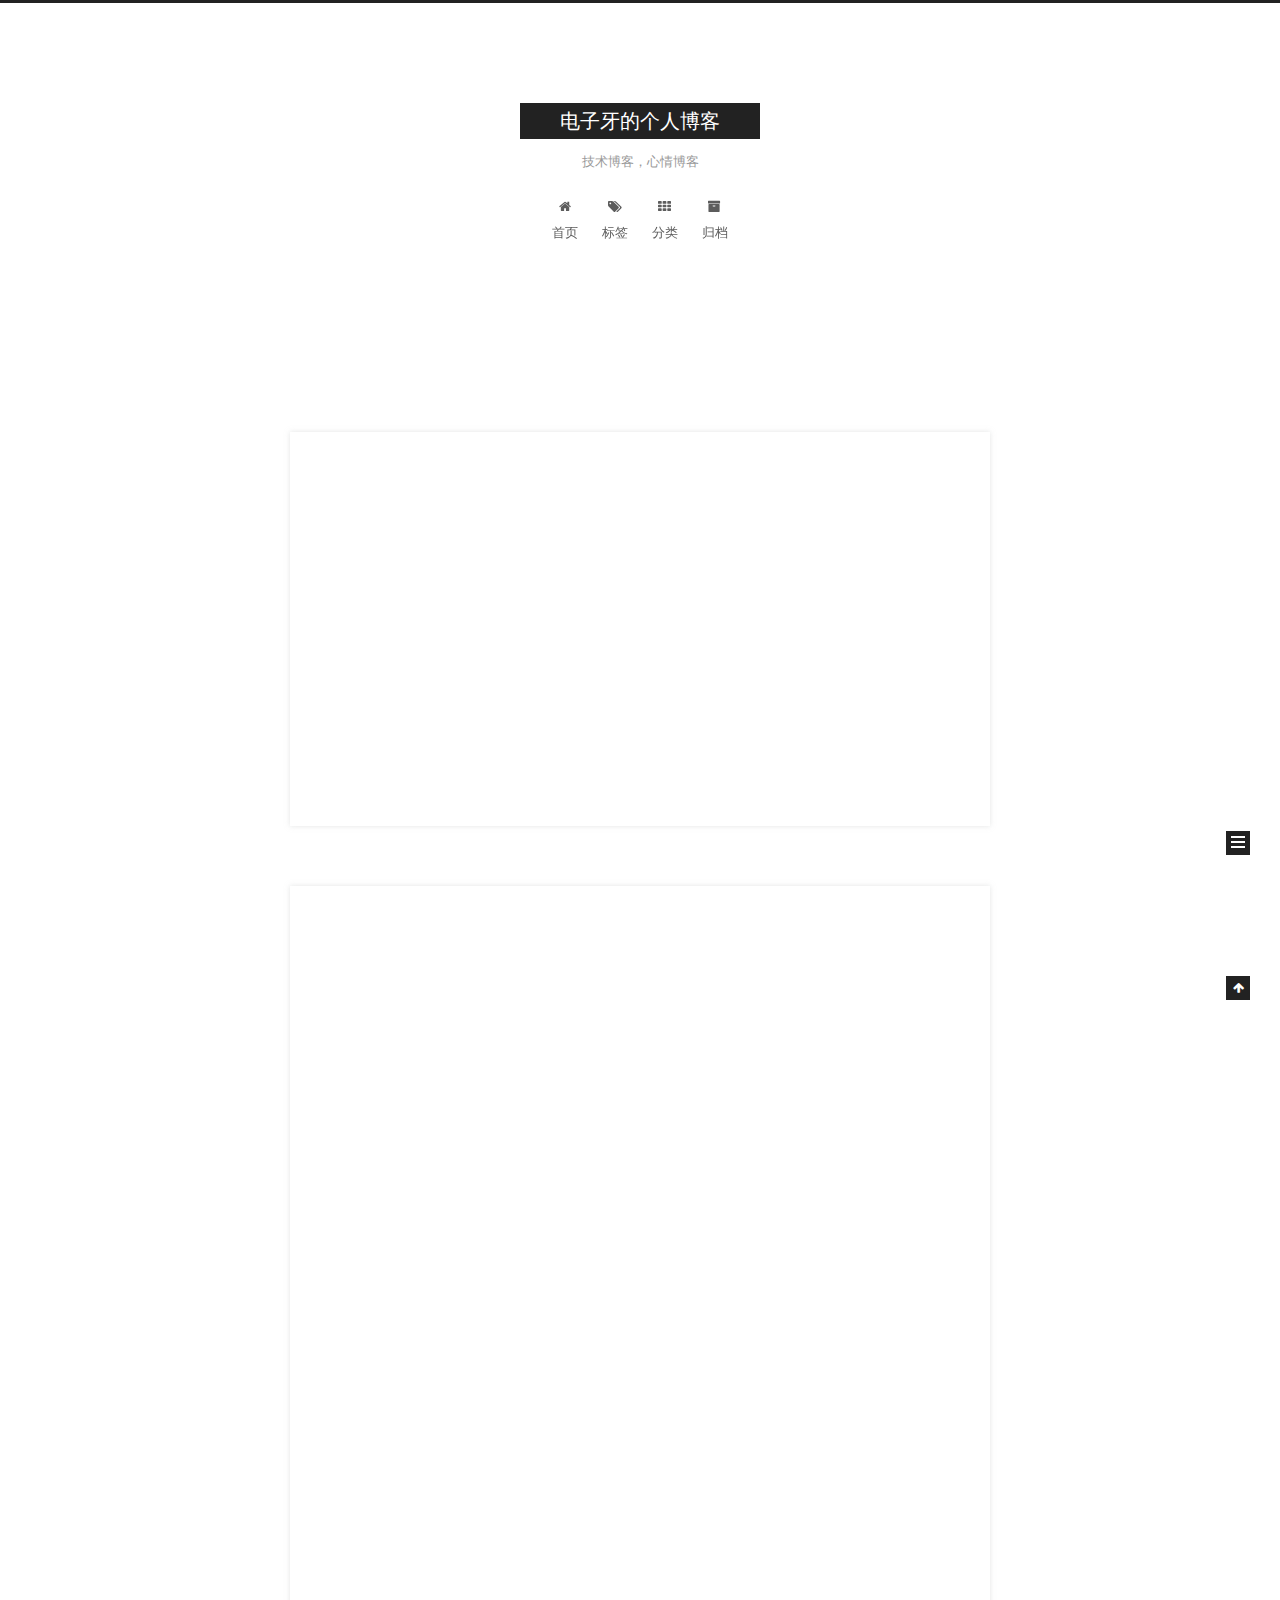
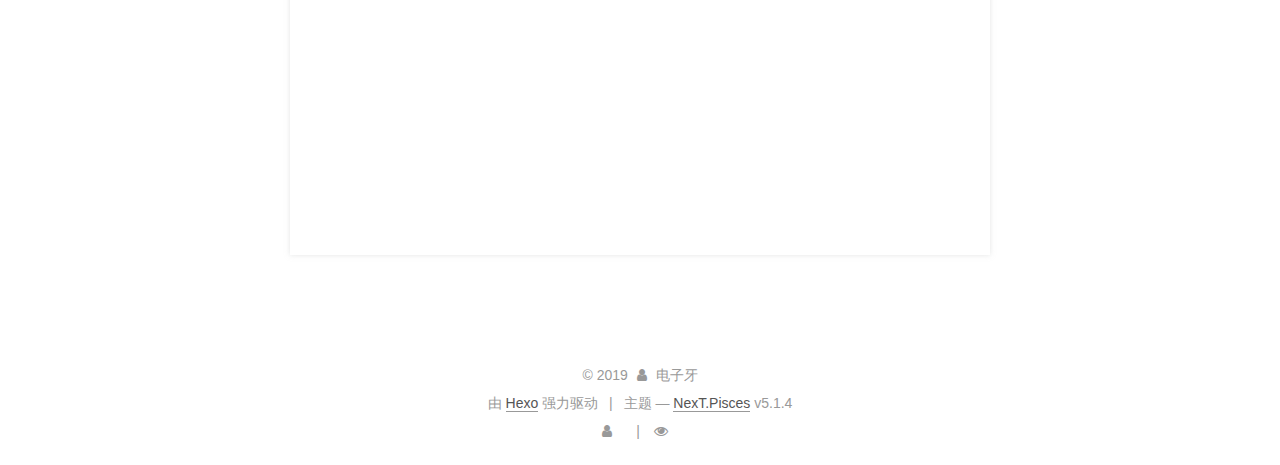
==== index.html @ acf7ef8e "Site updated: 2019-10-15 16:28:59" ====
<!DOCTYPE html>



  


<html class="theme-next pisces use-motion" lang="zh-Hans">
<head><meta name="generator" content="Hexo 3.9.0">
  <meta charset="UTF-8">
<meta http-equiv="X-UA-Compatible" content="IE=edge">
<meta name="viewport" content="width=device-width, initial-scale=1, maximum-scale=1">
<meta name="theme-color" content="#222">









<meta http-equiv="Cache-Control" content="no-transform">
<meta http-equiv="Cache-Control" content="no-siteapp">
















  
  
  <link href="/lib/fancybox/source/jquery.fancybox.css?v=2.1.5" rel="stylesheet" type="text/css">







<link href="/lib/font-awesome/css/font-awesome.min.css?v=4.6.2" rel="stylesheet" type="text/css">

<link href="/css/main.css?v=5.1.4" rel="stylesheet" type="text/css">


  <link rel="apple-touch-icon" sizes="180x180" href="/images/apple-touch-icon-next.png?v=5.1.4">


  <link rel="icon" type="image/png" sizes="32x32" href="/images/favicon-32x32-next.png?v=5.1.4">


  <link rel="icon" type="image/png" sizes="16x16" href="/images/favicon-16x16-next.png?v=5.1.4">


  <link rel="mask-icon" href="/images/logo.svg?v=5.1.4" color="#222">





  <meta name="keywords" content="Hexo, NexT">










<meta name="description" content="技术博客，心情博客">
<meta property="og:type" content="website">
<meta property="og:title" content="电子牙的个人博客">
<meta property="og:url" content="http://CZWGOGO.github.io/index.html">
<meta property="og:site_name" content="电子牙的个人博客">
<meta property="og:description" content="技术博客，心情博客">
<meta property="og:locale" content="zh-Hans">
<meta name="twitter:card" content="summary">
<meta name="twitter:title" content="电子牙的个人博客">
<meta name="twitter:description" content="技术博客，心情博客">



<script type="text/javascript" id="hexo.configurations">
  var NexT = window.NexT || {};
  var CONFIG = {
    root: '/',
    scheme: 'Pisces',
    version: '5.1.4',
    sidebar: {"position":"left","display":"post","offset":12,"b2t":false,"scrollpercent":false,"onmobile":false},
    fancybox: true,
    tabs: true,
    motion: {"enable":true,"async":false,"transition":{"post_block":"fadeIn","post_header":"slideDownIn","post_body":"slideDownIn","coll_header":"slideLeftIn","sidebar":"slideUpIn"}},
    duoshuo: {
      userId: '0',
      author: '博主'
    },
    algolia: {
      applicationID: '',
      apiKey: '',
      indexName: '',
      hits: {"per_page":10},
      labels: {"input_placeholder":"Search for Posts","hits_empty":"We didn't find any results for the search: ${query}","hits_stats":"${hits} results found in ${time} ms"}
    }
  };
</script>



  <link rel="canonical" href="http://CZWGOGO.github.io/">





  <title>电子牙的个人博客</title>
  





  <script type="text/javascript">
    var _hmt = _hmt || [];
    (function() {
      var hm = document.createElement("script");
      hm.src = "https://hm.baidu.com/hm.js?33b98b03b0117306f921caf43d04b77f";
      var s = document.getElementsByTagName("script")[0];
      s.parentNode.insertBefore(hm, s);
    })();
  </script>




</head>

<body itemscope itemtype="http://schema.org/WebPage" lang="zh-Hans">

  
  
    
  

  <div class="container sidebar-position-left 
  page-home">
    <div class="headband"></div>

    <header id="header" class="header" itemscope itemtype="http://schema.org/WPHeader">
      <div class="header-inner"><div class="site-brand-wrapper">
  <div class="site-meta ">
    

    <div class="custom-logo-site-title">
      <a href="/" class="brand" rel="start">
        <span class="logo-line-before"><i></i></span>
        <span class="site-title">电子牙的个人博客</span>
        <span class="logo-line-after"><i></i></span>
      </a>
    </div>
      
        <p class="site-subtitle">技术博客，心情博客</p>
      
  </div>

  <div class="site-nav-toggle">
    <button>
      <span class="btn-bar"></span>
      <span class="btn-bar"></span>
      <span class="btn-bar"></span>
    </button>
  </div>
</div>

<nav class="site-nav">
  

  
    <ul id="menu" class="menu">
      
        
        <li class="menu-item menu-item-home">
          <a href="/" rel="section">
            
              <i class="menu-item-icon fa fa-fw fa-home"></i> <br>
            
            首页
          </a>
        </li>
      
        
        <li class="menu-item menu-item-tags">
          <a href="/tags/" rel="section">
            
              <i class="menu-item-icon fa fa-fw fa-tags"></i> <br>
            
            标签
          </a>
        </li>
      
        
        <li class="menu-item menu-item-categories">
          <a href="/categories/" rel="section">
            
              <i class="menu-item-icon fa fa-fw fa-th"></i> <br>
            
            分类
          </a>
        </li>
      
        
        <li class="menu-item menu-item-archives">
          <a href="/archives/" rel="section">
            
              <i class="menu-item-icon fa fa-fw fa-archive"></i> <br>
            
            归档
          </a>
        </li>
      

      
    </ul>
  

  
</nav>



 </div>
    </header>

    <main id="main" class="main">
      <div class="main-inner">
        <div class="content-wrap">
          <div id="content" class="content">
            
  <section id="posts" class="posts-expand">
    
      

  

  
  
  

  <article class="post post-type-normal" itemscope itemtype="http://schema.org/Article">
  
  
  
  <div class="post-block">
    <link itemprop="mainEntityOfPage" href="http://CZWGOGO.github.io/2019/10/15/我的第一篇博客/">

    <span hidden itemprop="author" itemscope itemtype="http://schema.org/Person">
      <meta itemprop="name" content="电子牙">
      <meta itemprop="description" content>
      <meta itemprop="image" content="https://czwgogo.github.io/images/v2-ee72897f5a89834c889dc884445c29df_hd.jpg">
    </span>

    <span hidden itemprop="publisher" itemscope itemtype="http://schema.org/Organization">
      <meta itemprop="name" content="电子牙的个人博客">
    </span>

    
      <header class="post-header">

        
        
          <h1 class="post-title" itemprop="name headline">
                
                <a class="post-title-link" href="/2019/10/15/我的第一篇博客/" itemprop="url">我的第一篇博客</a></h1>
        

        <div class="post-meta">
          <span class="post-time">
            
              <span class="post-meta-item-icon">
                <i class="fa fa-calendar-o"></i>
              </span>
              
                <span class="post-meta-item-text">发表于</span>
              
              <time title="创建于" itemprop="dateCreated datePublished" datetime="2019-10-15T14:42:55+08:00">
                2019-10-15
              </time>
            

            

            
          </span>

          

          
            
          

          
          

          

          

          

        </div>
      </header>
    

    
    
    
    <div class="post-body" itemprop="articleBody">

      
      

      
        
          
            <h2 id="第一篇博客"><a href="#第一篇博客" class="headerlink" title="第一篇博客"></a>第一篇博客</h2><p>写第一篇博客的最好时间是十年前，其次是现在</p>

          
        
      
    </div>
    
    
    

    

    

    

    <footer class="post-footer">
      

      

      

      
      
        <div class="post-eof"></div>
      
    </footer>
  </div>
  
  
  
  </article>


    
      

  

  
  
  

  <article class="post post-type-normal" itemscope itemtype="http://schema.org/Article">
  
  
  
  <div class="post-block">
    <link itemprop="mainEntityOfPage" href="http://CZWGOGO.github.io/2019/10/15/hello-world/">

    <span hidden itemprop="author" itemscope itemtype="http://schema.org/Person">
      <meta itemprop="name" content="电子牙">
      <meta itemprop="description" content>
      <meta itemprop="image" content="https://czwgogo.github.io/images/v2-ee72897f5a89834c889dc884445c29df_hd.jpg">
    </span>

    <span hidden itemprop="publisher" itemscope itemtype="http://schema.org/Organization">
      <meta itemprop="name" content="电子牙的个人博客">
    </span>

    
      <header class="post-header">

        
        
          <h1 class="post-title" itemprop="name headline">
                
                <a class="post-title-link" href="/2019/10/15/hello-world/" itemprop="url">Hello World</a></h1>
        

        <div class="post-meta">
          <span class="post-time">
            
              <span class="post-meta-item-icon">
                <i class="fa fa-calendar-o"></i>
              </span>
              
                <span class="post-meta-item-text">发表于</span>
              
              <time title="创建于" itemprop="dateCreated datePublished" datetime="2019-10-15T14:33:45+08:00">
                2019-10-15
              </time>
            

            

            
          </span>

          

          
            
          

          
          

          

          

          

        </div>
      </header>
    

    
    
    
    <div class="post-body" itemprop="articleBody">

      
      

      
        
          
            <p>Welcome to <a href="https://hexo.io/" target="_blank" rel="noopener">Hexo</a>! This is your very first post. Check <a href="https://hexo.io/docs/" target="_blank" rel="noopener">documentation</a> for more info. If you get any problems when using Hexo, you can find the answer in <a href="https://hexo.io/docs/troubleshooting.html" target="_blank" rel="noopener">troubleshooting</a> or you can ask me on <a href="https://github.com/hexojs/hexo/issues" target="_blank" rel="noopener">GitHub</a>.</p>
<h2 id="Quick-Start"><a href="#Quick-Start" class="headerlink" title="Quick Start"></a>Quick Start</h2><h3 id="Create-a-new-post"><a href="#Create-a-new-post" class="headerlink" title="Create a new post"></a>Create a new post</h3><figure class="highlight bash"><table><tr><td class="gutter"><pre><span class="line">1</span><br></pre></td><td class="code"><pre><span class="line">$ hexo new <span class="string">"My New Post"</span></span><br></pre></td></tr></table></figure>

<p>More info: <a href="https://hexo.io/docs/writing.html" target="_blank" rel="noopener">Writing</a></p>
<h3 id="Run-server"><a href="#Run-server" class="headerlink" title="Run server"></a>Run server</h3><figure class="highlight bash"><table><tr><td class="gutter"><pre><span class="line">1</span><br></pre></td><td class="code"><pre><span class="line">$ hexo server</span><br></pre></td></tr></table></figure>

<p>More info: <a href="https://hexo.io/docs/server.html" target="_blank" rel="noopener">Server</a></p>
<h3 id="Generate-static-files"><a href="#Generate-static-files" class="headerlink" title="Generate static files"></a>Generate static files</h3><figure class="highlight bash"><table><tr><td class="gutter"><pre><span class="line">1</span><br></pre></td><td class="code"><pre><span class="line">$ hexo generate</span><br></pre></td></tr></table></figure>

<p>More info: <a href="https://hexo.io/docs/generating.html" target="_blank" rel="noopener">Generating</a></p>
<h3 id="Deploy-to-remote-sites"><a href="#Deploy-to-remote-sites" class="headerlink" title="Deploy to remote sites"></a>Deploy to remote sites</h3><figure class="highlight bash"><table><tr><td class="gutter"><pre><span class="line">1</span><br></pre></td><td class="code"><pre><span class="line">$ hexo deploy</span><br></pre></td></tr></table></figure>

<p>More info: <a href="https://hexo.io/docs/deployment.html" target="_blank" rel="noopener">Deployment</a></p>

          
        
      
    </div>
    
    
    

    

    

    

    <footer class="post-footer">
      

      

      

      
      
        <div class="post-eof"></div>
      
    </footer>
  </div>
  
  
  
  </article>


    
  </section>

  


          </div>
          


          

        </div>
        
          
  
  <div class="sidebar-toggle">
    <div class="sidebar-toggle-line-wrap">
      <span class="sidebar-toggle-line sidebar-toggle-line-first"></span>
      <span class="sidebar-toggle-line sidebar-toggle-line-middle"></span>
      <span class="sidebar-toggle-line sidebar-toggle-line-last"></span>
    </div>
  </div>

  <aside id="sidebar" class="sidebar">
    
    <div class="sidebar-inner">

      

      

      <section class="site-overview-wrap sidebar-panel sidebar-panel-active">
        <div class="site-overview">
          <div class="site-author motion-element" itemprop="author" itemscope itemtype="http://schema.org/Person">
            
              <img class="site-author-image" itemprop="image" src="https://czwgogo.github.io/images/v2-ee72897f5a89834c889dc884445c29df_hd.jpg" alt="电子牙">
            
              <p class="site-author-name" itemprop="name">电子牙</p>
              <p class="site-description motion-element" itemprop="description">技术博客，心情博客</p>
          </div>

          <nav class="site-state motion-element">

            
              <div class="site-state-item site-state-posts">
              
                <a href="/archives/">
              
                  <span class="site-state-item-count">2</span>
                  <span class="site-state-item-name">日志</span>
                </a>
              </div>
            

            

            

          </nav>

          

          

          
          

          
          

          

        </div>
      </section>

      

      

    </div>
  </aside>


        
      </div>
    </main>

    <footer id="footer" class="footer">
      <div class="footer-inner">
        <div class="copyright">&copy; <span itemprop="copyrightYear">2019</span>
  <span class="with-love">
    <i class="fa fa-user"></i>
  </span>
  <span class="author" itemprop="copyrightHolder">电子牙</span>

  
</div>


  <div class="powered-by">由 <a class="theme-link" target="_blank" href="https://hexo.io">Hexo</a> 强力驱动</div>



  <span class="post-meta-divider">|</span>



  <div class="theme-info">主题 &mdash; <a class="theme-link" target="_blank" href="https://github.com/iissnan/hexo-theme-next">NexT.Pisces</a> v5.1.4</div>




        
<div class="busuanzi-count">
  <script async src="https://dn-lbstatics.qbox.me/busuanzi/2.3/busuanzi.pure.mini.js"></script>

  
    <span class="site-uv">
      <i class="fa fa-user"></i>
      <span class="busuanzi-value" id="busuanzi_value_site_uv"></span>
      
    </span>
  

  
    <span class="site-pv">
      <i class="fa fa-eye"></i>
      <span class="busuanzi-value" id="busuanzi_value_site_pv"></span>
      
    </span>
  
</div>








        
      </div>
    </footer>

    
      <div class="back-to-top">
        <i class="fa fa-arrow-up"></i>
        
      </div>
    

    

  </div>

  

<script type="text/javascript">
  if (Object.prototype.toString.call(window.Promise) !== '[object Function]') {
    window.Promise = null;
  }
</script>









  












  
  
    <script type="text/javascript" src="/lib/jquery/index.js?v=2.1.3"></script>
  

  
  
    <script type="text/javascript" src="/lib/fastclick/lib/fastclick.min.js?v=1.0.6"></script>
  

  
  
    <script type="text/javascript" src="/lib/jquery_lazyload/jquery.lazyload.js?v=1.9.7"></script>
  

  
  
    <script type="text/javascript" src="/lib/velocity/velocity.min.js?v=1.2.1"></script>
  

  
  
    <script type="text/javascript" src="/lib/velocity/velocity.ui.min.js?v=1.2.1"></script>
  

  
  
    <script type="text/javascript" src="/lib/fancybox/source/jquery.fancybox.pack.js?v=2.1.5"></script>
  


  


  <script type="text/javascript" src="/js/src/utils.js?v=5.1.4"></script>

  <script type="text/javascript" src="/js/src/motion.js?v=5.1.4"></script>



  
  


  <script type="text/javascript" src="/js/src/affix.js?v=5.1.4"></script>

  <script type="text/javascript" src="/js/src/schemes/pisces.js?v=5.1.4"></script>



  

  


  <script type="text/javascript" src="/js/src/bootstrap.js?v=5.1.4"></script>



  


  




	





  





  












  





  

  

  

  
  

  

  

  

</body>
</html>
---- css/main.css ----
/* normalize.css v3.0.2 | MIT License | git.io/normalize */
html {
  font-family: sans-serif; /* 1 */
  -ms-text-size-adjust: 100%; /* 2 */
  -webkit-text-size-adjust: 100%; /* 2 */
}
body {
  margin: 0;
}
article,
aside,
details,
figcaption,
figure,
footer,
header,
hgroup,
main,
menu,
nav,
section,
summary {
  display: block;
}
audio,
canvas,
progress,
video {
  display: inline-block; /* 1 */
  vertical-align: baseline; /* 2 */
}
audio:not([controls]) {
  display: none;
  height: 0;
}
[hidden],
template {
  display: none;
}
a {
  background-color: transparent;
}
a:active,
a:hover {
  outline: 0;
}
abbr[title] {
  border-bottom: 1px dotted;
}
b,
strong {
  font-weight: bold;
}
dfn {
  font-style: italic;
}
h1 {
  font-size: 2em;
  margin: 0.67em 0;
}
mark {
  background: #ff0;
  color: #000;
}
small {
  font-size: 80%;
}
sub,
sup {
  font-size: 75%;
  line-height: 0;
  position: relative;
  vertical-align: baseline;
}
sup {
  top: -0.5em;
}
sub {
  bottom: -0.25em;
}
img {
  border: 0;
}
svg:not(:root) {
  overflow: hidden;
}
figure {
  margin: 1em 40px;
}
hr {
  -moz-box-sizing: content-box;
  box-sizing: content-box;
  height: 0;
}
pre {
  overflow: auto;
}
code,
kbd,
pre,
samp {
  font-family: monospace, monospace;
  font-size: 1em;
}
button,
input,
optgroup,
select,
textarea {
  color: inherit; /* 1 */
  font: inherit; /* 2 */
  margin: 0; /* 3 */
}
button {
  overflow: visible;
}
button,
select {
  text-transform: none;
}
button,
html input[type="button"],
input[type="reset"],
input[type="submit"] {
  -webkit-appearance: button; /* 2 */
  cursor: pointer; /* 3 */
}
button[disabled],
html input[disabled] {
  cursor: default;
}
button::-moz-focus-inner,
input::-moz-focus-inner {
  border: 0;
  padding: 0;
}
input {
  line-height: normal;
}
input[type="checkbox"],
input[type="radio"] {
  box-sizing: border-box; /* 1 */
  padding: 0; /* 2 */
}
input[type="number"]::-webkit-inner-spin-button,
input[type="number"]::-webkit-outer-spin-button {
  height: auto;
}
input[type="search"] {
  -webkit-appearance: textfield; /* 1 */
  -moz-box-sizing: content-box;
  -webkit-box-sizing: content-box; /* 2 */
  box-sizing: content-box;
}
input[type="search"]::-webkit-search-cancel-button,
input[type="search"]::-webkit-search-decoration {
  -webkit-appearance: none;
}
fieldset {
  border: 1px solid #c0c0c0;
  margin: 0 2px;
  padding: 0.35em 0.625em 0.75em;
}
legend {
  border: 0; /* 1 */
  padding: 0; /* 2 */
}
textarea {
  overflow: auto;
}
optgroup {
  font-weight: bold;
}
table {
  border-collapse: collapse;
  border-spacing: 0;
}
td,
th {
  padding: 0;
}
::selection {
  background: #262a30;
  color: #fff;
}
body {
  position: relative;
  font-family: 'Lato', "PingFang SC", "Microsoft YaHei", sans-serif;
  font-size: 14px;
  line-height: 2;
  color: #555;
  background: #fff;
}
@media (max-width: 767px) {
  body {
    padding-right: 0 !important;
  }
}
@media (min-width: 768px) and (max-width: 991px) {
  body {
    padding-right: 0 !important;
  }
}
@media (min-width: 1600px) {
  body {
    font-size: 16px;
  }
}
h1,
h2,
h3,
h4,
h5,
h6 {
  margin: 0;
  padding: 0;
  font-weight: bold;
  line-height: 1.5;
  font-family: 'Lato', "PingFang SC", "Microsoft YaHei", sans-serif;
}
h2,
h3,
h4,
h5,
h6 {
  margin: 20px 0 15px;
}
h1 {
  font-size: 22px;
}
@media (max-width: 767px) {
  h1 {
    font-size: 18px;
  }
}
h2 {
  font-size: 20px;
}
@media (max-width: 767px) {
  h2 {
    font-size: 16px;
  }
}
h3 {
  font-size: 18px;
}
@media (max-width: 767px) {
  h3 {
    font-size: 14px;
  }
}
h4 {
  font-size: 16px;
}
@media (max-width: 767px) {
  h4 {
    font-size: 12px;
  }
}
h5 {
  font-size: 14px;
}
@media (max-width: 767px) {
  h5 {
    font-size: 10px;
  }
}
h6 {
  font-size: 12px;
}
@media (max-width: 767px) {
  h6 {
    font-size: 8px;
  }
}
p {
  margin: 0 0 20px 0;
}
a {
  color: #555;
  text-decoration: none;
  outline: none;
  border-bottom: 1px solid #999;
  word-wrap: break-word;
}
a:hover {
  color: #222;
  border-bottom-color: #222;
}
blockquote {
  margin: 0;
  padding: 0;
}
img {
  display: block;
  margin: auto;
  max-width: 100%;
  height: auto;
}
hr {
  margin: 40px 0;
  height: 3px;
  border: none;
  background-color: #ddd;
  background-image: repeating-linear-gradient(-45deg, #fff, #fff 4px, transparent 4px, transparent 8px);
}
blockquote {
  padding: 0 15px;
  color: #666;
  border-left: 4px solid #ddd;
}
blockquote cite::before {
  content: "-";
  padding: 0 5px;
}
dt {
  font-weight: 700;
}
dd {
  margin: 0;
  padding: 0;
}
kbd {
  border: 1px solid #ccc;
  border-radius: 0.2em;
  box-shadow: 0.1em 0.1em 0.2em rgba(0,0,0,0.1);
  background-color: #f9f9f9;
  font-family: inherit;
  background-image: -webkit-linear-gradient(top, #eee, #fff, #eee);
  padding: 0.1em 0.3em;
  white-space: nowrap;
}
.text-left {
  text-align: left;
}
.text-center {
  text-align: center;
}
.text-right {
  text-align: right;
}
.text-justify {
  text-align: justify;
}
.text-nowrap {
  white-space: nowrap;
}
.text-lowercase {
  text-transform: lowercase;
}
.text-uppercase {
  text-transform: uppercase;
}
.text-capitalize {
  text-transform: capitalize;
}
.center-block {
  display: block;
  margin-left: auto;
  margin-right: auto;
}
.clearfix:before,
.clearfix:after {
  content: " ";
  display: table;
}
.clearfix:after {
  clear: both;
}
.pullquote {
  width: 45%;
}
.pullquote.left {
  float: left;
  margin-left: 5px;
  margin-right: 10px;
}
.pullquote.right {
  float: right;
  margin-left: 10px;
  margin-right: 5px;
}
.affix.affix.affix {
  position: fixed;
}
.translation {
  margin-top: -20px;
  font-size: 14px;
  color: #999;
}
.scrollbar-measure {
  width: 100px;
  height: 100px;
  overflow: scroll;
  position: absolute;
  top: -9999px;
}
.use-motion .motion-element {
  opacity: 0;
}
table {
  margin: 20px 0;
  width: 100%;
  border-collapse: collapse;
  border-spacing: 0;
  border: 1px solid #ddd;
  font-size: 14px;
  table-layout: fixed;
  word-wrap: break-all;
}
table>tbody>tr:nth-of-type(odd) {
  background-color: #f9f9f9;
}
table>tbody>tr:hover {
  background-color: #f5f5f5;
}
caption,
th,
td {
  padding: 8px;
  text-align: left;
  vertical-align: middle;
  font-weight: normal;
}
th,
td {
  border-bottom: 3px solid #ddd;
  border-right: 1px solid #eee;
}
th {
  padding-bottom: 10px;
  font-weight: 700;
}
td {
  border-bottom-width: 1px;
}
html,
body {
  height: 100%;
}
.container {
  position: relative;
  min-height: 100%;
}
.header-inner {
  margin: 0 auto;
  padding: 100px 0 70px;
  width: 700px;
}
@media (min-width: 1600px) {
  .container .header-inner {
    width: 900px;
  }
}
.main {
  padding-bottom: 150px;
}
.main-inner {
  margin: 0 auto;
  width: 700px;
}
@media (min-width: 1600px) {
  .container .main-inner {
    width: 900px;
  }
}
.footer {
  position: absolute;
  left: 0;
  bottom: 0;
  width: 100%;
  min-height: 50px;
}
.footer-inner {
  box-sizing: border-box;
  margin: 20px auto;
  width: 700px;
}
@media (min-width: 1600px) {
  .container .footer-inner {
    width: 900px;
  }
}
pre,
.highlight {
  overflow: auto;
  margin: 20px 0;
  padding: 0;
  font-size: 13px;
  color: #c5c8c6;
  background: #1d1f21;
  line-height: 1.6;
}
pre,
code {
  font-family: consolas, Menlo, "PingFang SC", "Microsoft YaHei", monospace;
}
code {
  padding: 2px 4px;
  word-wrap: break-word;
  color: #555;
  background: #eee;
  border-radius: 3px;
  font-size: 13px;
}
pre {
  padding: 10px;
}
pre code {
  padding: 0;
  color: #c5c8c6;
  background: none;
  text-shadow: none;
}
.highlight {
  border-radius: 1px;
}
.highlight pre {
  border: none;
  margin: 0;
  padding: 10px 0;
}
.highlight table {
  margin: 0;
  width: auto;
  border: none;
}
.highlight td {
  border: none;
  padding: 0;
}
.highlight figcaption {
  font-size: 1em;
  color: #c5c8c6;
  line-height: 1em;
  margin-bottom: 1em;
}
.highlight figcaption:before,
.highlight figcaption:after {
  content: " ";
  display: table;
}
.highlight figcaption:after {
  clear: both;
}
.highlight figcaption a {
  float: right;
  color: #c5c8c6;
}
.highlight figcaption a:hover {
  border-bottom-color: #c5c8c6;
}
.highlight .gutter pre {
  padding-left: 10px;
  padding-right: 10px;
  color: #888f96;
  text-align: right;
  background-color: #000;
}
.highlight .code pre {
  width: 100%;
  padding-left: 10px;
  padding-right: 10px;
  background-color: #1d1f21;
}
.highlight .line {
  height: 20px;
}
.gutter {
  -webkit-user-select: none;
  -moz-user-select: none;
  -ms-user-select: none;
  user-select: none;
}
.gist table {
  width: auto;
}
.gist table td {
  border: none;
}
pre .deletion {
  background: #008000;
}
pre .addition {
  background: #800000;
}
pre .meta {
  color: #b294bb;
}
pre .comment {
  color: #969896;
}
pre .variable,
pre .attribute,
pre .tag,
pre .regexp,
pre .ruby .constant,
pre .xml .tag .title,
pre .xml .pi,
pre .xml .doctype,
pre .html .doctype,
pre .css .id,
pre .css .class,
pre .css .pseudo {
  color: #c66;
}
pre .number,
pre .preprocessor,
pre .built_in,
pre .literal,
pre .params,
pre .constant,
pre .command {
  color: #de935f;
}
pre .ruby .class .title,
pre .css .rules .attribute,
pre .string,
pre .value,
pre .inheritance,
pre .header,
pre .ruby .symbol,
pre .xml .cdata,
pre .special,
pre .number,
pre .formula {
  color: #b5bd68;
}
pre .title,
pre .css .hexcolor {
  color: #8abeb7;
}
pre .function,
pre .python .decorator,
pre .python .title,
pre .ruby .function .title,
pre .ruby .title .keyword,
pre .perl .sub,
pre .javascript .title,
pre .coffeescript .title {
  color: #81a2be;
}
pre .keyword,
pre .javascript .function {
  color: #b294bb;
}
.full-image.full-image.full-image.full-image {
  border: none;
  max-width: 100%;
  width: auto;
  margin: 20px auto 25px;
}
@media (min-width: 992px) {
  .full-image.full-image.full-image.full-image {
    max-width: none;
    width: 110%;
    margin: 25px -5%;
  }
}
.blockquote-center,
.page-home .post-type-quote blockquote,
.page-post-detail .post-type-quote blockquote {
  position: relative;
  margin: 40px 0;
  padding: 0;
  border-left: none;
  text-align: center;
}
.blockquote-center::before,
.page-home .post-type-quote blockquote::before,
.page-post-detail .post-type-quote blockquote::before,
.blockquote-center::after,
.page-home .post-type-quote blockquote::after,
.page-post-detail .post-type-quote blockquote::after {
  position: absolute;
  content: ' ';
  display: block;
  width: 100%;
  height: 24px;
  opacity: 0.2;
  background-repeat: no-repeat;
  background-position: 0 -6px;
  background-size: 22px 22px;
}
.blockquote-center::before,
.page-home .post-type-quote blockquote::before,
.page-post-detail .post-type-quote blockquote::before {
  top: -20px;
  background-image: url("../images/quote-l.svg");
  border-top: 1px solid #ccc;
}
.blockquote-center::after,
.page-home .post-type-quote blockquote::after,
.page-post-detail .post-type-quote blockquote::after {
  bottom: -20px;
  background-image: url("../images/quote-r.svg");
  border-bottom: 1px solid #ccc;
  background-position: 100% 8px;
}
.blockquote-center p,
.page-home .post-type-quote blockquote p,
.page-post-detail .post-type-quote blockquote p,
.blockquote-center div,
.page-home .post-type-quote blockquote div,
.page-post-detail .post-type-quote blockquote div {
  text-align: center;
}
.post .post-body .group-picture img {
  box-sizing: border-box;
  padding: 0 3px;
  border: none;
}
.post .group-picture-row {
  overflow: hidden;
  margin-top: 6px;
}
.post .group-picture-row:first-child {
  margin-top: 0;
}
.post .group-picture-column {
  float: left;
}
.page-post-detail .post-body .group-picture-column {
  float: none;
  margin-top: 10px;
  width: auto !important;
}
.page-post-detail .post-body .group-picture-column img {
  margin: 0 auto;
}
.page-archive .group-picture-container {
  overflow: hidden;
}
.page-archive .group-picture-row {
  float: left;
}
.page-archive .group-picture-row:first-child {
  margin-top: 6px;
}
.page-archive .group-picture-column {
  max-width: 150px;
  max-height: 150px;
}
.post-body .note {
  position: relative;
  padding: 15px;
  margin-bottom: 20px;
  border: 1px solid #eee;
  border-left-width: 5px;
  border-radius: 3px;
}
.post-body .note h2,
.post-body .note h3,
.post-body .note h4,
.post-body .note h5,
.post-body .note h6 {
  margin-top: 0;
  margin-bottom: 0;
  border-bottom: initial;
  padding-top: 0 !important;
}
.post-body .note p:first-child,
.post-body .note ul:first-child,
.post-body .note ol:first-child,
.post-body .note table:first-child,
.post-body .note pre:first-child,
.post-body .note blockquote:first-child {
  margin-top: 0;
}
.post-body .note p:last-child,
.post-body .note ul:last-child,
.post-body .note ol:last-child,
.post-body .note table:last-child,
.post-body .note pre:last-child,
.post-body .note blockquote:last-child {
  margin-bottom: 0;
}
.post-body .note.default {
  border-left-color: #777;
}
.post-body .note.default h2,
.post-body .note.default h3,
.post-body .note.default h4,
.post-body .note.default h5,
.post-body .note.default h6 {
  color: #777;
}
.post-body .note.primary {
  border-left-color: #6f42c1;
}
.post-body .note.primary h2,
.post-body .note.primary h3,
.post-body .note.primary h4,
.post-body .note.primary h5,
.post-body .note.primary h6 {
  color: #6f42c1;
}
.post-body .note.info {
  border-left-color: #428bca;
}
.post-body .note.info h2,
.post-body .note.info h3,
.post-body .note.info h4,
.post-body .note.info h5,
.post-body .note.info h6 {
  color: #428bca;
}
.post-body .note.success {
  border-left-color: #5cb85c;
}
.post-body .note.success h2,
.post-body .note.success h3,
.post-body .note.success h4,
.post-body .note.success h5,
.post-body .note.success h6 {
  color: #5cb85c;
}
.post-body .note.warning {
  border-left-color: #f0ad4e;
}
.post-body .note.warning h2,
.post-body .note.warning h3,
.post-body .note.warning h4,
.post-body .note.warning h5,
.post-body .note.warning h6 {
  color: #f0ad4e;
}
.post-body .note.danger {
  border-left-color: #d9534f;
}
.post-body .note.danger h2,
.post-body .note.danger h3,
.post-body .note.danger h4,
.post-body .note.danger h5,
.post-body .note.danger h6 {
  color: #d9534f;
}
.post-body .label {
  display: inline;
  padding: 0 2px;
  white-space: nowrap;
}
.post-body .label.default {
  background-color: #f0f0f0;
}
.post-body .label.primary {
  background-color: #efe6f7;
}
.post-body .label.info {
  background-color: #e5f2f8;
}
.post-body .label.success {
  background-color: #e7f4e9;
}
.post-body .label.warning {
  background-color: #fcf6e1;
}
.post-body .label.danger {
  background-color: #fae8eb;
}
.post-body .tabs {
  position: relative;
  display: block;
  margin-bottom: 20px;
  padding-top: 10px;
}
.post-body .tabs ul.nav-tabs {
  margin: 0;
  padding: 0;
  display: flex;
  margin-bottom: -1px;
}
@media (max-width: 413px) {
  .post-body .tabs ul.nav-tabs {
    display: block;
    margin-bottom: 5px;
  }
}
.post-body .tabs ul.nav-tabs li.tab {
  list-style-type: none !important;
  margin: 0 0.25em 0 0;
  border-top: 3px solid transparent;
  border-left: 1px solid transparent;
  border-right: 1px solid transparent;
}
@media (max-width: 413px) {
  .post-body .tabs ul.nav-tabs li.tab {
    margin: initial;
    border-top: 1px solid transparent;
    border-left: 3px solid transparent;
    border-right: 1px solid transparent;
    border-bottom: 1px solid transparent;
  }
}
.post-body .tabs ul.nav-tabs li.tab a {
  outline: 0;
  border-bottom: initial;
  display: block;
  line-height: 1.8em;
  padding: 0.25em 0.75em;
  transition-duration: 0.2s;
  transition-timing-function: ease-out;
  transition-delay: 0s;
}
.post-body .tabs ul.nav-tabs li.tab a i {
  width: 1.285714285714286em;
}
.post-body .tabs ul.nav-tabs li.tab.active {
  border-top: 3px solid #fc6423;
  border-left: 1px solid #ddd;
  border-right: 1px solid #ddd;
  background-color: #fff;
}
@media (max-width: 413px) {
  .post-body .tabs ul.nav-tabs li.tab.active {
    border-top: 1px solid #ddd;
    border-left: 3px solid #fc6423;
    border-right: 1px solid #ddd;
    border-bottom: 1px solid #ddd;
  }
}
.post-body .tabs ul.nav-tabs li.tab.active a {
  cursor: default;
  color: #555;
}
.post-body .tabs .tab-content {
  background-color: #fff;
}
.post-body .tabs .tab-content .tab-pane {
  border: 1px solid #ddd;
  padding: 20px 20px 0 20px;
}
.post-body .tabs .tab-content .tab-pane:not(.active) {
  display: none !important;
}
.post-body .tabs .tab-content .tab-pane.active {
  display: block !important;
}
.btn {
  display: inline-block;
  padding: 0 20px;
  font-size: 14px;
  color: #fff;
  background: #222;
  border: 2px solid #222;
  text-decoration: none;
  border-radius: 0;
  transition-property: background-color;
  transition-duration: 0.2s;
  transition-timing-function: ease-in-out;
  transition-delay: 0s;
  line-height: 2;
}
.btn:hover {
  border-color: #222;
  color: #222;
  background: #fff;
}
.btn +.btn {
  margin: 0 0 8px 8px;
}
.btn .fa-fw {
  width: 1.285714285714286em;
  text-align: left;
}
.btn-bar {
  display: block;
  width: 22px;
  height: 2px;
  background: #555;
  border-radius: 1px;
}
.btn-bar+.btn-bar {
  margin-top: 4px;
}
.pagination {
  margin: 120px 0 40px;
  text-align: center;
  border-top: 1px solid #eee;
}
.page-number-basic,
.pagination .prev,
.pagination .next,
.pagination .page-number,
.pagination .space {
  display: inline-block;
  position: relative;
  top: -1px;
  margin: 0 10px;
  padding: 0 11px;
}
@media (max-width: 767px) {
  .page-number-basic,
  .pagination .prev,
  .pagination .next,
  .pagination .page-number,
  .pagination .space {
    margin: 0 5px;
  }
}
.pagination .prev,
.pagination .next,
.pagination .page-number {
  border-bottom: 0;
  border-top: 1px solid #eee;
  transition-property: border-color;
  transition-duration: 0.2s;
  transition-timing-function: ease-in-out;
  transition-delay: 0s;
}
.pagination .prev:hover,
.pagination .next:hover,
.pagination .page-number:hover {
  border-top-color: #222;
}
.pagination .space {
  padding: 0;
  margin: 0;
}
.pagination .prev {
  margin-left: 0;
}
.pagination .next {
  margin-right: 0;
}
.pagination .page-number.current {
  color: #fff;
  background: #ccc;
  border-top-color: #ccc;
}
@media (max-width: 767px) {
  .pagination {
    border-top: none;
  }
  .pagination .prev,
  .pagination .next,
  .pagination .page-number {
    margin-bottom: 10px;
    border-top: 0;
    border-bottom: 1px solid #eee;
    padding: 0 10px;
  }
  .pagination .prev:hover,
  .pagination .next:hover,
  .pagination .page-number:hover {
    border-bottom-color: #222;
  }
}
.comments {
  margin: 60px 20px 0;
}
.tag-cloud {
  text-align: center;
}
.tag-cloud a {
  display: inline-block;
  margin: 10px;
}
.back-to-top {
  box-sizing: border-box;
  position: fixed;
  bottom: -100px;
  right: 30px;
  z-index: 1050;
  padding: 0 6px;
  width: 24px;
  background: #222;
  font-size: 12px;
  opacity: 1;
  color: #fff;
  cursor: pointer;
  text-align: center;
  -webkit-transform: translateZ(0);
  transition-property: bottom;
  transition-duration: 0.2s;
  transition-timing-function: ease-in-out;
  transition-delay: 0s;
}
@media (min-width: 768px) and (max-width: 991px) {
  .back-to-top {
    display: none !important;
  }
}
@media (max-width: 767px) {
  .back-to-top {
    display: none !important;
  }
}
.back-to-top.back-to-top-on {
  bottom: 19px;
}
.header {
  background: transparent;
}
.header-inner {
  position: relative;
}
.headband {
  height: 3px;
  background: #222;
}
.site-meta {
  margin: 0;
  text-align: center;
}
@media (max-width: 767px) {
  .site-meta {
    text-align: center;
  }
}
.brand {
  position: relative;
  display: inline-block;
  padding: 0 40px;
  color: #fff;
  background: #222;
  border-bottom: none;
}
.brand:hover {
  color: #fff;
}
.logo {
  display: inline-block;
  margin-right: 5px;
  line-height: 36px;
  vertical-align: top;
}
.site-title {
  display: inline-block;
  vertical-align: top;
  line-height: 36px;
  font-size: 20px;
  font-weight: normal;
  font-family: 'Lato', "PingFang SC", "Microsoft YaHei", sans-serif;
}
.site-subtitle {
  margin-top: 10px;
  font-size: 13px;
  color: #999;
}
.use-motion .brand {
  opacity: 0;
}
.use-motion .logo,
.use-motion .site-title,
.use-motion .site-subtitle {
  opacity: 0;
  position: relative;
  top: -10px;
}
.site-nav-toggle {
  display: none;
  position: absolute;
  top: 10px;
  left: 10px;
}
@media (max-width: 767px) {
  .site-nav-toggle {
    display: block;
  }
}
.site-nav-toggle button {
  margin-top: 2px;
  padding: 9px 10px;
  background: transparent;
  border: none;
}
@media (max-width: 767px) {
  .site-nav {
    display: none;
    margin: 0 -10px;
    padding: 0 10px;
    clear: both;
    border-top: 1px solid #ddd;
  }
}
@media (min-width: 768px) and (max-width: 991px) {
  .site-nav {
    display: block !important;
  }
}
@media (min-width: 992px) {
  .site-nav {
    display: block !important;
  }
}
.menu {
  margin-top: 20px;
  padding-left: 0;
  text-align: center;
}
.menu .menu-item {
  display: inline-block;
  margin: 0 10px;
  list-style: none;
}
@media screen and (max-width: 767px) {
  .menu .menu-item {
    margin-top: 10px;
  }
}
.menu .menu-item a {
  display: block;
  font-size: 13px;
  line-height: inherit;
  border-bottom: 1px solid transparent;
  transition-property: border-color;
  transition-duration: 0.2s;
  transition-timing-function: ease-in-out;
  transition-delay: 0s;
}
.menu .menu-item a:hover {
  border-bottom-color: #222;
}
.menu .menu-item .fa {
  margin-right: 5px;
}
.use-motion .menu-item {
  opacity: 0;
}
.post-body {
  font-family: 'Lato', "PingFang SC", "Microsoft YaHei", sans-serif;
}
@media (max-width: 767px) {
  .post-body {
    word-break: break-word;
  }
}
.post-body .fancybox img {
  display: block !important;
  margin: 0 auto;
  cursor: pointer;
  cursor: zoom-in;
  cursor: -webkit-zoom-in;
}
.post-body .image-caption,
.post-body .figure .caption {
  margin: -20px auto 15px;
  text-align: center;
  font-size: 14px;
  color: #999;
  font-weight: bold;
  line-height: 1;
}
.post-sticky-flag {
  display: inline-block;
  font-size: 16px;
  -ms-transform: rotate(30deg);
  -webkit-transform: rotate(30deg);
  -moz-transform: rotate(30deg);
  -ms-transform: rotate(30deg);
  -o-transform: rotate(30deg);
  transform: rotate(30deg);
}
.use-motion .post-block,
.use-motion .pagination,
.use-motion .comments {
  opacity: 0;
}
.use-motion .post-header {
  opacity: 0;
}
.use-motion .post-body {
  opacity: 0;
}
.use-motion .collection-title {
  opacity: 0;
}
.posts-expand {
  padding-top: 40px;
}
@media (max-width: 767px) {
  .posts-expand {
    margin: 0 20px;
  }
  .post-body pre .gutter pre {
    padding-right: 10px;
  }
  .post-body .highlight {
    margin-left: 0px;
    margin-right: 0px;
    padding: 0;
  }
  .post-body .highlight .gutter pre {
    padding-right: 10px;
  }
}
@media (min-width: 992px) {
  .posts-expand .post-body {
    text-align: justify;
  }
}
.posts-expand .post-body h2,
.posts-expand .post-body h3,
.posts-expand .post-body h4,
.posts-expand .post-body h5,
.posts-expand .post-body h6 {
  padding-top: 10px;
}
.posts-expand .post-body h2 .header-anchor,
.posts-expand .post-body h3 .header-anchor,
.posts-expand .post-body h4 .header-anchor,
.posts-expand .post-body h5 .header-anchor,
.posts-expand .post-body h6 .header-anchor {
  float: right;
  margin-left: 10px;
  color: #ccc;
  border-bottom-style: none;
  visibility: hidden;
}
.posts-expand .post-body h2 .header-anchor:hover,
.posts-expand .post-body h3 .header-anchor:hover,
.posts-expand .post-body h4 .header-anchor:hover,
.posts-expand .post-body h5 .header-anchor:hover,
.posts-expand .post-body h6 .header-anchor:hover {
  color: inherit;
}
.posts-expand .post-body h2:hover .header-anchor,
.posts-expand .post-body h3:hover .header-anchor,
.posts-expand .post-body h4:hover .header-anchor,
.posts-expand .post-body h5:hover .header-anchor,
.posts-expand .post-body h6:hover .header-anchor {
  visibility: visible;
}
.posts-expand .post-body ul li {
  list-style: circle;
}
.posts-expand .post-body img {
  box-sizing: border-box;
  margin: auto;
  padding: 3px;
  border: 1px solid #ddd;
}
.posts-expand .post-body .fancybox img {
  margin: 0 auto 25px;
}
@media (max-width: 767px) {
  .posts-collapse {
    margin: 0 20px;
  }
  .posts-collapse .post-title,
  .posts-collapse .post-meta {
    display: block;
    width: auto;
    text-align: left;
  }
}
.posts-collapse {
  position: relative;
  z-index: 1010;
  margin-left: 55px;
}
.posts-collapse::after {
  content: " ";
  position: absolute;
  top: 20px;
  left: 0;
  margin-left: -2px;
  width: 4px;
  height: 100%;
  background: #f5f5f5;
  z-index: -1;
}
@media (max-width: 767px) {
  .posts-collapse {
    margin: 0 20px;
  }
}
.posts-collapse .collection-title {
  position: relative;
  margin: 60px 0;
}
.posts-collapse .collection-title h1,
.posts-collapse .collection-title h2 {
  margin-left: 20px;
}
.posts-collapse .collection-title small {
  color: #bbb;
  margin-left: 5px;
}
.posts-collapse .collection-title::before {
  content: " ";
  position: absolute;
  left: 0;
  top: 50%;
  margin-left: -4px;
  margin-top: -4px;
  width: 8px;
  height: 8px;
  background: #bbb;
  border-radius: 50%;
}
.posts-collapse .post {
  margin: 30px 0;
}
.posts-collapse .post-header {
  position: relative;
  transition-duration: 0.2s;
  transition-timing-function: ease-in-out;
  transition-delay: 0s;
  transition-property: border;
  border-bottom: 1px dashed #ccc;
}
.posts-collapse .post-header::before {
  content: " ";
  position: absolute;
  left: 0;
  top: 12px;
  width: 6px;
  height: 6px;
  margin-left: -4px;
  background: #bbb;
  border-radius: 50%;
  border: 1px solid #fff;
  transition-duration: 0.2s;
  transition-timing-function: ease-in-out;
  transition-delay: 0s;
  transition-property: background;
}
.posts-collapse .post-header:hover {
  border-bottom-color: #666;
}
.posts-collapse .post-header:hover::before {
  background: #222;
}
.posts-collapse .post-meta {
  position: absolute;
  font-size: 12px;
  left: 20px;
  top: 5px;
}
.posts-collapse .post-comments-count {
  display: none;
}
.posts-collapse .post-title {
  margin-left: 60px;
  font-size: 16px;
  font-weight: normal;
  line-height: inherit;
}
.posts-collapse .post-title::after {
  margin-left: 3px;
  opacity: 0.6;
}
.posts-collapse .post-title a {
  color: #666;
  border-bottom: none;
}
.page-home .post-type-quote .post-header,
.page-post-detail .post-type-quote .post-header,
.page-home .post-type-quote .post-tags,
.page-post-detail .post-type-quote .post-tags {
  display: none;
}
.posts-expand .post-title {
  text-align: center;
  word-break: break-word;
  font-weight: 400;
}
.posts-expand .post-title-link {
  display: inline-block;
  position: relative;
  color: #555;
  border-bottom: none;
  line-height: 1.2;
  vertical-align: top;
}
.posts-expand .post-title-link::before {
  content: "";
  position: absolute;
  width: 100%;
  height: 2px;
  bottom: 0;
  left: 0;
  background-color: #000;
  visibility: hidden;
  -webkit-transform: scaleX(0);
  -moz-transform: scaleX(0);
  -ms-transform: scaleX(0);
  -o-transform: scaleX(0);
  transform: scaleX(0);
  transition-duration: 0.2s;
  transition-timing-function: ease-in-out;
  transition-delay: 0s;
}
.posts-expand .post-title-link:hover::before {
  visibility: visible;
  -webkit-transform: scaleX(1);
  -moz-transform: scaleX(1);
  -ms-transform: scaleX(1);
  -o-transform: scaleX(1);
  transform: scaleX(1);
}
.posts-expand .post-title-link .fa {
  font-size: 16px;
}
.posts-expand .post-meta {
  margin: 3px 0 60px 0;
  color: #999;
  font-family: 'Lato', "PingFang SC", "Microsoft YaHei", sans-serif;
  font-size: 12px;
  text-align: center;
}
.posts-expand .post-meta .post-category-list {
  display: inline-block;
  margin: 0;
  padding: 3px;
}
.posts-expand .post-meta .post-category-list-link {
  color: #999;
}
.posts-expand .post-meta .post-description {
  font-size: 14px;
  margin-top: 2px;
}
.post-meta-divider {
  margin: 0 0.5em;
}
.post-meta-item-icon {
  margin-right: 3px;
}
@media (min-width: 768px) and (max-width: 991px) {
  .post-meta-item-icon {
    display: inline-block;
  }
}
@media (max-width: 767px) {
  .post-meta-item-icon {
    display: inline-block;
  }
}
@media (min-width: 768px) and (max-width: 991px) {
  .post-meta-item-text {
    display: none;
  }
}
@media (max-width: 767px) {
  .post-meta-item-text {
    display: none;
  }
}
@media (max-width: 767px) {
  .posts-expand .post-comments-count {
    display: none;
  }
}
.post-button {
  margin-top: 40px;
}
.posts-expand .post-tags {
  margin-top: 40px;
  text-align: center;
}
.posts-expand .post-tags a {
  display: inline-block;
  margin-right: 10px;
  font-size: 13px;
}
.post-nav {
  display: table;
  margin-top: 15px;
  width: 100%;
  border-top: 1px solid #eee;
}
.post-nav-divider {
  display: table-cell;
  width: 10%;
}
.post-nav-item {
  display: table-cell;
  padding: 10px 0 0 0;
  width: 45%;
  vertical-align: top;
}
.post-nav-item a {
  position: relative;
  display: block;
  line-height: 25px;
  font-size: 14px;
  color: #555;
  border-bottom: none;
}
.post-nav-item a:hover {
  color: #222;
  border-bottom: none;
}
.post-nav-item a:active {
  top: 2px;
}
.post-nav-item .fa {
  position: absolute;
  top: 8px;
  left: 0;
  font-size: 12px;
}
.post-nav-next a {
  padding-left: 15px;
}
.post-nav-prev {
  text-align: right;
}
.post-nav-prev a {
  padding-right: 15px;
}
.post-nav-prev .fa {
  right: 0;
  left: auto;
}
.posts-expand .post-eof {
  display: block;
  margin: 80px auto 60px;
  width: 8%;
  height: 1px;
  background: #ccc;
  text-align: center;
}
.post:last-child .post-eof.post-eof.post-eof {
  display: none;
}
.post-gallery {
  display: table;
  table-layout: fixed;
  width: 100%;
  border-collapse: separate;
}
.post-gallery-row {
  display: table-row;
}
.post-gallery .post-gallery-img {
  display: table-cell;
  text-align: center;
  vertical-align: middle;
  border: none;
}
.post-gallery .post-gallery-img img {
  max-width: 100%;
  max-height: 100%;
  border: none;
}
.fancybox-close,
.fancybox-close:hover {
  border: none;
}
.rtl.post-body p,
.rtl.post-body a,
.rtl.post-body h1,
.rtl.post-body h2,
.rtl.post-body h3,
.rtl.post-body h4,
.rtl.post-body h5,
.rtl.post-body h6,
.rtl.post-body li,
.rtl.post-body ul,
.rtl.post-body ol {
  direction: rtl;
  font-family: UKIJ Ekran;
}
.rtl.post-title {
  font-family: UKIJ Ekran;
}
.sidebar {
  position: fixed;
  right: 0;
  top: 0;
  bottom: 0;
  width: 0;
  z-index: 1040;
  box-shadow: inset 0 2px 6px #000;
  background: #222;
  -webkit-transform: translateZ(0);
}
.sidebar a {
  color: #999;
  border-bottom-color: #555;
}
.sidebar a:hover {
  color: #eee;
}
@media (min-width: 768px) and (max-width: 991px) {
  .sidebar {
    display: none !important;
  }
}
@media (max-width: 767px) {
  .sidebar {
    display: none !important;
  }
}
.sidebar-inner {
  position: relative;
  padding: 20px 10px;
  color: #999;
  text-align: center;
}
.site-overview-wrap {
  overflow: hidden;
}
.site-overview {
  overflow-y: auto;
  overflow-x: hidden;
}
.sidebar-toggle {
  position: fixed;
  right: 30px;
  bottom: 45px;
  width: 14px;
  height: 14px;
  padding: 5px;
  background: #222;
  line-height: 0;
  z-index: 1050;
  cursor: pointer;
  -webkit-transform: translateZ(0);
}
@media (min-width: 768px) and (max-width: 991px) {
  .sidebar-toggle {
    display: none !important;
  }
}
@media (max-width: 767px) {
  .sidebar-toggle {
    display: none !important;
  }
}
.sidebar-toggle-line {
  position: relative;
  display: inline-block;
  vertical-align: top;
  height: 2px;
  width: 100%;
  background: #fff;
  margin-top: 3px;
}
.sidebar-toggle-line:first-child {
  margin-top: 0;
}
.site-author-image {
  display: block;
  margin: 0 auto;
  padding: 2px;
  max-width: 96px;
  height: auto;
  border: 2px solid #333;
}
.site-author-name {
  margin: 5px 0 0;
  text-align: center;
  color: #f5f5f5;
  font-weight: normal;
}
.site-description {
  margin-top: 5px;
  text-align: center;
  font-size: 14px;
  color: #999;
}
.site-state {
  overflow: hidden;
  line-height: 1.4;
  white-space: nowrap;
  text-align: center;
}
.site-state-item {
  display: inline-block;
  padding: 0 15px;
  border-left: 1px solid #333;
}
.site-state-item:first-child {
  border-left: none;
}
.site-state-item a {
  border-bottom: none;
}
.site-state-item-count {
  display: block;
  text-align: center;
  color: inherit;
  font-weight: 600;
  font-size: 18px;
}
.site-state-item-name {
  font-size: 13px;
  color: inherit;
}
.feed-link {
  margin-top: 20px;
}
.feed-link a {
  display: inline-block;
  padding: 0 15px;
  color: #fc6423;
  border: 1px solid #fc6423;
  border-radius: 4px;
}
.feed-link a i {
  color: #fc6423;
  font-size: 14px;
}
.feed-link a:hover {
  color: #fff;
  background: #fc6423;
}
.feed-link a:hover i {
  color: #fff;
}
.links-of-author {
  margin-top: 20px;
}
.links-of-author a {
  display: inline-block;
  vertical-align: middle;
  margin-right: 10px;
  margin-bottom: 10px;
  border-bottom-color: #555;
  font-size: 13px;
}
.links-of-author a:before {
  display: inline-block;
  vertical-align: middle;
  margin-right: 3px;
  content: " ";
  width: 4px;
  height: 4px;
  border-radius: 50%;
  background: #c6c4a4;
}
.links-of-blogroll {
  font-size: 13px;
}
.links-of-blogroll-title {
  margin-top: 20px;
  font-size: 14px;
  font-weight: 600;
}
.links-of-blogroll-list {
  margin: 0;
  padding: 0;
  list-style: none;
}
.links-of-blogroll-item {
  padding: 2px 10px;
}
.links-of-blogroll-item a {
  max-width: 280px;
  box-sizing: border-box;
  display: inline-block;
  overflow: hidden;
  white-space: nowrap;
  text-overflow: ellipsis;
}
.sidebar-nav {
  margin: 0 0 20px;
  padding-left: 0;
}
.sidebar-nav li {
  display: inline-block;
  cursor: pointer;
  border-bottom: 1px solid transparent;
  font-size: 14px;
  color: #555;
}
.sidebar-nav li:hover {
  color: #f5f5f5;
}
.page-post-detail .sidebar-nav-toc {
  padding: 0 5px;
}
.page-post-detail .sidebar-nav-overview {
  margin-left: 10px;
}
.sidebar-nav .sidebar-nav-active {
  color: #87daff;
  border-bottom-color: #87daff;
}
.sidebar-nav .sidebar-nav-active:hover {
  color: #87daff;
}
.sidebar-panel {
  display: none;
}
.sidebar-panel-active {
  display: block;
}
.post-toc-empty {
  font-size: 14px;
  color: #666;
}
.post-toc-wrap {
  overflow: hidden;
}
.post-toc {
  overflow: auto;
}
.post-toc ol {
  margin: 0;
  padding: 0 2px 5px 10px;
  text-align: left;
  list-style: none;
  font-size: 14px;
}
.post-toc ol > ol {
  padding-left: 0;
}
.post-toc ol a {
  transition-duration: 0.2s;
  transition-timing-function: ease-in-out;
  transition-delay: 0s;
  transition-property: all;
  color: #999;
  border-bottom-color: #555;
}
.post-toc ol a:hover {
  color: #ccc;
  border-bottom-color: #ccc;
}
.post-toc .nav-item {
  overflow: hidden;
  text-overflow: ellipsis;
  text-align: justify;
  white-space: nowrap;
  line-height: 1.8;
}
.post-toc .nav .nav-child {
  display: none;
}
.post-toc .nav .active > .nav-child {
  display: block;
}
.post-toc .nav .active-current > .nav-child {
  display: block;
}
.post-toc .nav .active-current > .nav-child > .nav-item {
  display: block;
}
.post-toc .nav .active > a {
  color: #87daff;
  border-bottom-color: #87daff;
}
.post-toc .nav .active-current > a {
  color: #87daff;
}
.post-toc .nav .active-current > a:hover {
  color: #87daff;
}
.footer {
  font-size: 14px;
  color: #999;
}
.footer img {
  border: none;
}
.footer-inner {
  text-align: center;
}
.with-love {
  display: inline-block;
  margin: 0 5px;
}
.powered-by,
.theme-info {
  display: inline-block;
}
.cc-license {
  margin-top: 10px;
  text-align: center;
}
.cc-license .cc-opacity {
  opacity: 0.7;
  border-bottom: none;
}
.cc-license .cc-opacity:hover {
  opacity: 0.9;
}
.cc-license img {
  display: inline-block;
}
.theme-next #ds-thread #ds-reset {
  color: #555;
}
.theme-next #ds-thread #ds-reset .ds-replybox {
  margin-bottom: 30px;
}
.theme-next #ds-thread #ds-reset .ds-replybox .ds-avatar,
.theme-next #ds-reset .ds-avatar img {
  box-shadow: none;
}
.theme-next #ds-thread #ds-reset .ds-textarea-wrapper {
  border-color: #c7d4e1;
  background: none;
  border-top-right-radius: 3px;
  border-top-left-radius: 3px;
}
.theme-next #ds-thread #ds-reset .ds-textarea-wrapper textarea {
  height: 60px;
}
.theme-next #ds-reset .ds-rounded-top {
  border-radius: 0;
}
.theme-next #ds-thread #ds-reset .ds-post-toolbar {
  box-sizing: border-box;
  border: 1px solid #c7d4e1;
  background: #f6f8fa;
}
.theme-next #ds-thread #ds-reset .ds-post-options {
  height: 40px;
  border: none;
  background: none;
}
.theme-next #ds-thread #ds-reset .ds-toolbar-buttons {
  top: 11px;
}
.theme-next #ds-thread #ds-reset .ds-sync {
  top: 5px;
}
.theme-next #ds-thread #ds-reset .ds-post-button {
  top: 4px;
  right: 5px;
  width: 90px;
  height: 30px;
  border: 1px solid #c5ced7;
  border-radius: 3px;
  background-image: linear-gradient(#fbfbfc, #f5f7f9);
  color: #60676d;
}
.theme-next #ds-thread #ds-reset .ds-post-button:hover {
  background-position: 0 -30px;
  color: #60676d;
}
.theme-next #ds-thread #ds-reset .ds-comments-info {
  padding: 10px 0;
}
.theme-next #ds-thread #ds-reset .ds-sort {
  display: none;
}
.theme-next #ds-thread #ds-reset li.ds-tab a.ds-current {
  border: none;
  background: #f6f8fa;
  color: #60676d;
}
.theme-next #ds-thread #ds-reset li.ds-tab a.ds-current:hover {
  background-color: #e9f0f7;
  color: #60676d;
}
.theme-next #ds-thread #ds-reset li.ds-tab a {
  border-radius: 2px;
  padding: 5px;
}
.theme-next #ds-thread #ds-reset .ds-login-buttons p {
  color: #999;
  line-height: 36px;
}
.theme-next #ds-thread #ds-reset .ds-login-buttons .ds-service-list li {
  height: 28px;
}
.theme-next #ds-thread #ds-reset .ds-service-list a {
  background: none;
  padding: 5px;
  border: 1px solid;
  border-radius: 3px;
  text-align: center;
}
.theme-next #ds-thread #ds-reset .ds-service-list a:hover {
  color: #fff;
  background: #666;
}
.theme-next #ds-thread #ds-reset .ds-service-list .ds-weibo {
  color: #fc9b00;
  border-color: #fc9b00;
}
.theme-next #ds-thread #ds-reset .ds-service-list .ds-weibo:hover {
  background: #fc9b00;
}
.theme-next #ds-thread #ds-reset .ds-service-list .ds-qq {
  color: #60a3ec;
  border-color: #60a3ec;
}
.theme-next #ds-thread #ds-reset .ds-service-list .ds-qq:hover {
  background: #60a3ec;
}
.theme-next #ds-thread #ds-reset .ds-service-list .ds-renren {
  color: #2e7ac4;
  border-color: #2e7ac4;
}
.theme-next #ds-thread #ds-reset .ds-service-list .ds-renren:hover {
  background: #2e7ac4;
}
.theme-next #ds-thread #ds-reset .ds-service-list .ds-douban {
  color: #37994c;
  border-color: #37994c;
}
.theme-next #ds-thread #ds-reset .ds-service-list .ds-douban:hover {
  background: #37994c;
}
.theme-next #ds-thread #ds-reset .ds-service-list .ds-kaixin {
  color: #fef20d;
  border-color: #fef20d;
}
.theme-next #ds-thread #ds-reset .ds-service-list .ds-kaixin:hover {
  background: #fef20d;
}
.theme-next #ds-thread #ds-reset .ds-service-list .ds-netease {
  color: #f00;
  border-color: #f00;
}
.theme-next #ds-thread #ds-reset .ds-service-list .ds-netease:hover {
  background: #f00;
}
.theme-next #ds-thread #ds-reset .ds-service-list .ds-sohu {
  color: #ffcb05;
  border-color: #ffcb05;
}
.theme-next #ds-thread #ds-reset .ds-service-list .ds-sohu:hover {
  background: #ffcb05;
}
.theme-next #ds-thread #ds-reset .ds-service-list .ds-baidu {
  color: #2831e0;
  border-color: #2831e0;
}
.theme-next #ds-thread #ds-reset .ds-service-list .ds-baidu:hover {
  background: #2831e0;
}
.theme-next #ds-thread #ds-reset .ds-service-list .ds-google {
  color: #166bec;
  border-color: #166bec;
}
.theme-next #ds-thread #ds-reset .ds-service-list .ds-google:hover {
  background: #166bec;
}
.theme-next #ds-thread #ds-reset .ds-service-list .ds-weixin {
  color: #00ce0d;
  border-color: #00ce0d;
}
.theme-next #ds-thread #ds-reset .ds-service-list .ds-weixin:hover {
  background: #00ce0d;
}
.theme-next #ds-thread #ds-reset .ds-service-list .ds-more-services {
  border: none;
}
.theme-next #ds-thread #ds-reset .ds-service-list .ds-more-services:hover {
  background: none;
}
.theme-next #ds-reset .duoshuo-ua-admin {
  display: inline-block;
  color: #f00;
}
.theme-next #ds-reset .duoshuo-ua-platform,
.theme-next #ds-reset .duoshuo-ua-browser {
  color: #ccc;
}
.theme-next #ds-reset .duoshuo-ua-platform .fa,
.theme-next #ds-reset .duoshuo-ua-browser .fa {
  display: inline-block;
  margin-right: 3px;
}
.theme-next #ds-reset .duoshuo-ua-separator {
  display: inline-block;
  margin-left: 5px;
}
.theme-next .this_ua {
  background-color: #ccc !important;
  border-radius: 4px;
  padding: 0 5px !important;
  margin: 1px 1px !important;
  border: 1px solid #bbb !important;
  color: #fff;
  display: inline-block !important;
}
.theme-next .this_ua.admin {
  background-color: #d9534f !important;
  border-color: #d9534f !important;
}
.theme-next .this_ua.platform.iOS,
.theme-next .this_ua.platform.Mac,
.theme-next .this_ua.platform.Windows {
  background-color: #39b3d7 !important;
  border-color: #46b8da !important;
}
.theme-next .this_ua.platform.Linux {
  background-color: #3a3a3a !important;
  border-color: #1f1f1f !important;
}
.theme-next .this_ua.platform.Android {
  background-color: #00c47d !important;
  border-color: #01b171 !important;
}
.theme-next .this_ua.browser.Mobile,
.theme-next .this_ua.browser.Chrome {
  background-color: #5cb85c !important;
  border-color: #4cae4c !important;
}
.theme-next .this_ua.browser.Firefox {
  background-color: #f0ad4e !important;
  border-color: #eea236 !important;
}
.theme-next .this_ua.browser.Maxthon,
.theme-next .this_ua.browser.IE {
  background-color: #428bca !important;
  border-color: #357ebd !important;
}
.theme-next .this_ua.browser.baidu,
.theme-next .this_ua.browser.UCBrowser,
.theme-next .this_ua.browser.Opera {
  background-color: #d9534f !important;
  border-color: #d43f3a !important;
}
.theme-next .this_ua.browser.Android,
.theme-next .this_ua.browser.QQBrowser {
  background-color: #78ace9 !important;
  border-color: #4cae4c !important;
}
.post-spread {
  margin-top: 20px;
  text-align: center;
}
.jiathis_style {
  display: inline-block;
}
.jiathis_style a {
  border: none;
}
.fa {
  font-family: FontAwesome !important;
}
.post-spread {
  margin-top: 20px;
  text-align: center;
}
.bdshare-slide-button-box a {
  border: none;
}
.bdsharebuttonbox {
  display: inline-block;
}
.bdsharebuttonbox a {
  border: none;
}
.local-search-pop-overlay {
  position: fixed;
  width: 100%;
  height: 100%;
  top: 0;
  left: 0;
  z-index: 2080;
  background-color: rgba(0,0,0,0.3);
}
.local-search-popup {
  display: none;
  position: fixed;
  top: 10%;
  left: 50%;
  margin-left: -350px;
  width: 700px;
  height: 80%;
  padding: 0;
  background: #fff;
  color: #333;
  z-index: 9999;
  border-radius: 5px;
}
@media (max-width: 767px) {
  .local-search-popup {
    padding: 0;
    top: 0;
    left: 0;
    margin: 0;
    width: 100%;
    height: 100%;
    border-radius: 0;
  }
}
.local-search-popup ul.search-result-list {
  padding: 0;
  margin: 0 5px;
}
.local-search-popup p.search-result {
  border-bottom: 1px dashed #ccc;
  padding: 5px 0;
}
.local-search-popup a.search-result-title {
  font-weight: bold;
  font-size: 16px;
}
.local-search-popup .search-keyword {
  border-bottom: 1px dashed #f00;
  font-weight: bold;
  color: #f00;
}
.local-search-popup .local-search-header {
  padding: 5px;
  height: 36px;
  background: #f5f5f5;
  border-top-left-radius: 5px;
  border-top-right-radius: 5px;
}
.local-search-popup #local-search-result {
  overflow: auto;
  position: relative;
  padding: 5px 25px;
  height: calc(100% - 55px);
}
.local-search-popup .local-search-input-wrapper {
  display: inline-block;
  width: calc(100% - 90px);
  height: 36px;
  line-height: 36px;
  padding: 0 5px;
}
.local-search-popup .local-search-input-wrapper input {
  padding: 8px 0;
  height: 20px;
  display: block;
  width: 100%;
  outline: none;
  border: none;
  background: transparent;
  vertical-align: middle;
}
.local-search-popup .search-icon,
.local-search-popup .popup-btn-close {
  display: inline-block;
  font-size: 18px;
  color: #999;
  height: 36px;
  width: 18px;
  padding-left: 10px;
  padding-right: 10px;
}
.local-search-popup .search-icon {
  float: left;
}
.local-search-popup .popup-btn-close {
  border-left: 1px solid #eee;
  float: right;
  cursor: pointer;
}
.local-search-popup #no-result {
  position: absolute;
  left: 50%;
  top: 50%;
  -webkit-transform: translate(-50%, -50%);
  -webkit-transform: translate(-50%, -50%);
  -moz-transform: translate(-50%, -50%);
  -ms-transform: translate(-50%, -50%);
  -o-transform: translate(-50%, -50%);
  transform: translate(-50%, -50%);
  color: #ccc;
}
.site-uv,
.site-pv,
.page-pv {
  display: inline-block;
}
.site-uv .busuanzi-value,
.site-pv .busuanzi-value,
.page-pv .busuanzi-value {
  margin: 0 5px;
}
.site-uv {
  margin-right: 10px;
}
.site-uv::after {
  content: "|";
  padding-left: 10px;
}
.page-archive .archive-page-counter {
  position: relative;
  top: 3px;
  left: 20px;
}
@media (max-width: 767px) {
  .page-archive .archive-page-counter {
    top: 5px;
  }
}
.page-archive .posts-collapse .archive-move-on {
  position: absolute;
  top: 11px;
  left: 0;
  margin-left: -6px;
  width: 10px;
  height: 10px;
  opacity: 0.5;
  background: #555;
  border: 1px solid #fff;
  border-radius: 50%;
}
.category-all-page .category-all-title {
  text-align: center;
}
.category-all-page .category-all {
  margin-top: 20px;
}
.category-all-page .category-list {
  margin: 0;
  padding: 0;
  list-style: none;
}
.category-all-page .category-list-item {
  margin: 5px 10px;
}
.category-all-page .category-list-count {
  color: #bbb;
}
.category-all-page .category-list-count:before {
  display: inline;
  content: " (";
}
.category-all-page .category-list-count:after {
  display: inline;
  content: ") ";
}
.category-all-page .category-list-child {
  padding-left: 10px;
}
#schedule ul#event-list {
  padding-left: 30px;
}
#schedule ul#event-list hr {
  margin: 20px 0 45px 0 !important;
  background: #222;
}
#schedule ul#event-list hr:after {
  display: inline-block;
  content: 'NOW';
  background: #222;
  color: #fff;
  font-weight: bold;
  text-align: right;
  padding: 0 5px;
}
#schedule ul#event-list li.event {
  margin: 20px 0px;
  background: #f9f9f9;
  padding-left: 10px;
  min-height: 40px;
}
#schedule ul#event-list li.event h2.event-summary {
  margin: 0;
  padding-bottom: 3px;
}
#schedule ul#event-list li.event h2.event-summary:before {
  display: inline-block;
  font-family: FontAwesome;
  font-size: 8px;
  content: '\f111';
  vertical-align: middle;
  margin-right: 25px;
  color: #bbb;
}
#schedule ul#event-list li.event span.event-relative-time {
  display: inline-block;
  font-size: 12px;
  font-weight: 400;
  padding-left: 12px;
  color: #bbb;
}
#schedule ul#event-list li.event span.event-details {
  display: block;
  color: #bbb;
  margin-left: 56px;
  padding-top: 3px;
  padding-bottom: 6px;
  text-indent: -24px;
  line-height: 18px;
}
#schedule ul#event-list li.event span.event-details:before {
  text-indent: 0;
  display: inline-block;
  width: 14px;
  font-family: FontAwesome;
  text-align: center;
  margin-right: 9px;
  color: #bbb;
}
#schedule ul#event-list li.event span.event-details.event-location:before {
  content: '\f041';
}
#schedule ul#event-list li.event span.event-details.event-duration:before {
  content: '\f017';
}
#schedule ul#event-list li.event-past {
  background: #fcfcfc;
}
#schedule ul#event-list li.event-past > * {
  opacity: 0.6;
}
#schedule ul#event-list li.event-past h2.event-summary {
  color: #bbb;
}
#schedule ul#event-list li.event-past h2.event-summary:before {
  color: #dfdfdf;
}
#schedule ul#event-list li.event-now {
  background: #222;
  color: #fff;
  padding: 15px 0 15px 10px;
}
#schedule ul#event-list li.event-now h2.event-summary:before {
  -webkit-transform: scale(1.2);
  -moz-transform: scale(1.2);
  -ms-transform: scale(1.2);
  -o-transform: scale(1.2);
  transform: scale(1.2);
  color: #fff;
  animation: dot-flash 1s alternate infinite ease-in-out;
}
#schedule ul#event-list li.event-now * {
  color: #fff !important;
}
@-moz-keyframes dot-flash {
  from {
    opacity: 1;
    -webkit-transform: scale(1.1);
    -moz-transform: scale(1.1);
    -ms-transform: scale(1.1);
    -o-transform: scale(1.1);
    transform: scale(1.1);
  }
  to {
    opacity: 0;
    -webkit-transform: scale(1);
    -moz-transform: scale(1);
    -ms-transform: scale(1);
    -o-transform: scale(1);
    transform: scale(1);
  }
}
@-webkit-keyframes dot-flash {
  from {
    opacity: 1;
    -webkit-transform: scale(1.1);
    -moz-transform: scale(1.1);
    -ms-transform: scale(1.1);
    -o-transform: scale(1.1);
    transform: scale(1.1);
  }
  to {
    opacity: 0;
    -webkit-transform: scale(1);
    -moz-transform: scale(1);
    -ms-transform: scale(1);
    -o-transform: scale(1);
    transform: scale(1);
  }
}
@-o-keyframes dot-flash {
  from {
    opacity: 1;
    -webkit-transform: scale(1.1);
    -moz-transform: scale(1.1);
    -ms-transform: scale(1.1);
    -o-transform: scale(1.1);
    transform: scale(1.1);
  }
  to {
    opacity: 0;
    -webkit-transform: scale(1);
    -moz-transform: scale(1);
    -ms-transform: scale(1);
    -o-transform: scale(1);
    transform: scale(1);
  }
}
@keyframes dot-flash {
  from {
    opacity: 1;
    -webkit-transform: scale(1.1);
    -moz-transform: scale(1.1);
    -ms-transform: scale(1.1);
    -o-transform: scale(1.1);
    transform: scale(1.1);
  }
  to {
    opacity: 0;
    -webkit-transform: scale(1);
    -moz-transform: scale(1);
    -ms-transform: scale(1);
    -o-transform: scale(1);
    transform: scale(1);
  }
}
.page-post-detail .sidebar-toggle-line {
  background: #87daff;
}
.page-post-detail .comments {
  overflow: hidden;
}
@media (max-width: 767px) {
  .header-inner,
  .container .main-inner,
  .footer-inner {
    width: auto;
  }
}
embed {
  display: block;
  margin: 0px auto 25px auto;
}
.custom-logo .site-meta-headline {
  text-align: center;
}
.custom-logo .brand {
  background: none;
}
.custom-logo .site-title {
  margin: 10px auto 0;
  font-size: 24px;
  color: #222;
}
.custom-logo .site-title a {
  border: none;
}
.custom-logo-image {
  margin: 0 auto;
  padding: 5px;
  max-width: 150px;
  background: #fff;
}
@media (max-width: 767px) {
  .site-nav {
    position: absolute;
    left: 0;
    top: 52px;
    margin: 0;
    width: 100%;
    padding: 0;
    background: #fff;
    border-bottom: 1px solid #ddd;
    z-index: 1030;
  }
}
@media (max-width: 767px) {
  .menu {
    text-align: left;
  }
}
@media (max-width: 767px) {
  .menu .menu-item {
    display: block;
    margin: 0 10px;
    vertical-align: top;
  }
}
@media (max-width: 767px) {
  .menu .menu-item br {
    display: none;
  }
}
@media (max-width: 767px) {
  .menu .menu-item a {
    padding: 5px 10px;
  }
}
.menu .menu-item .fa {
  margin-right: 0;
}
.site-search form {
  display: none;
}
.links-of-blogroll-inline .links-of-blogroll-item {
  display: inline-block;
}
.post {
  margin-top: 60px;
  margin-bottom: 60px;
  padding: 25px;
  -webkit-box-shadow: 0 0 5px rgba(202,203,203,0.5);
  -moz-box-shadow: 0 0 5px rgba(202,203,204,0.5);
}
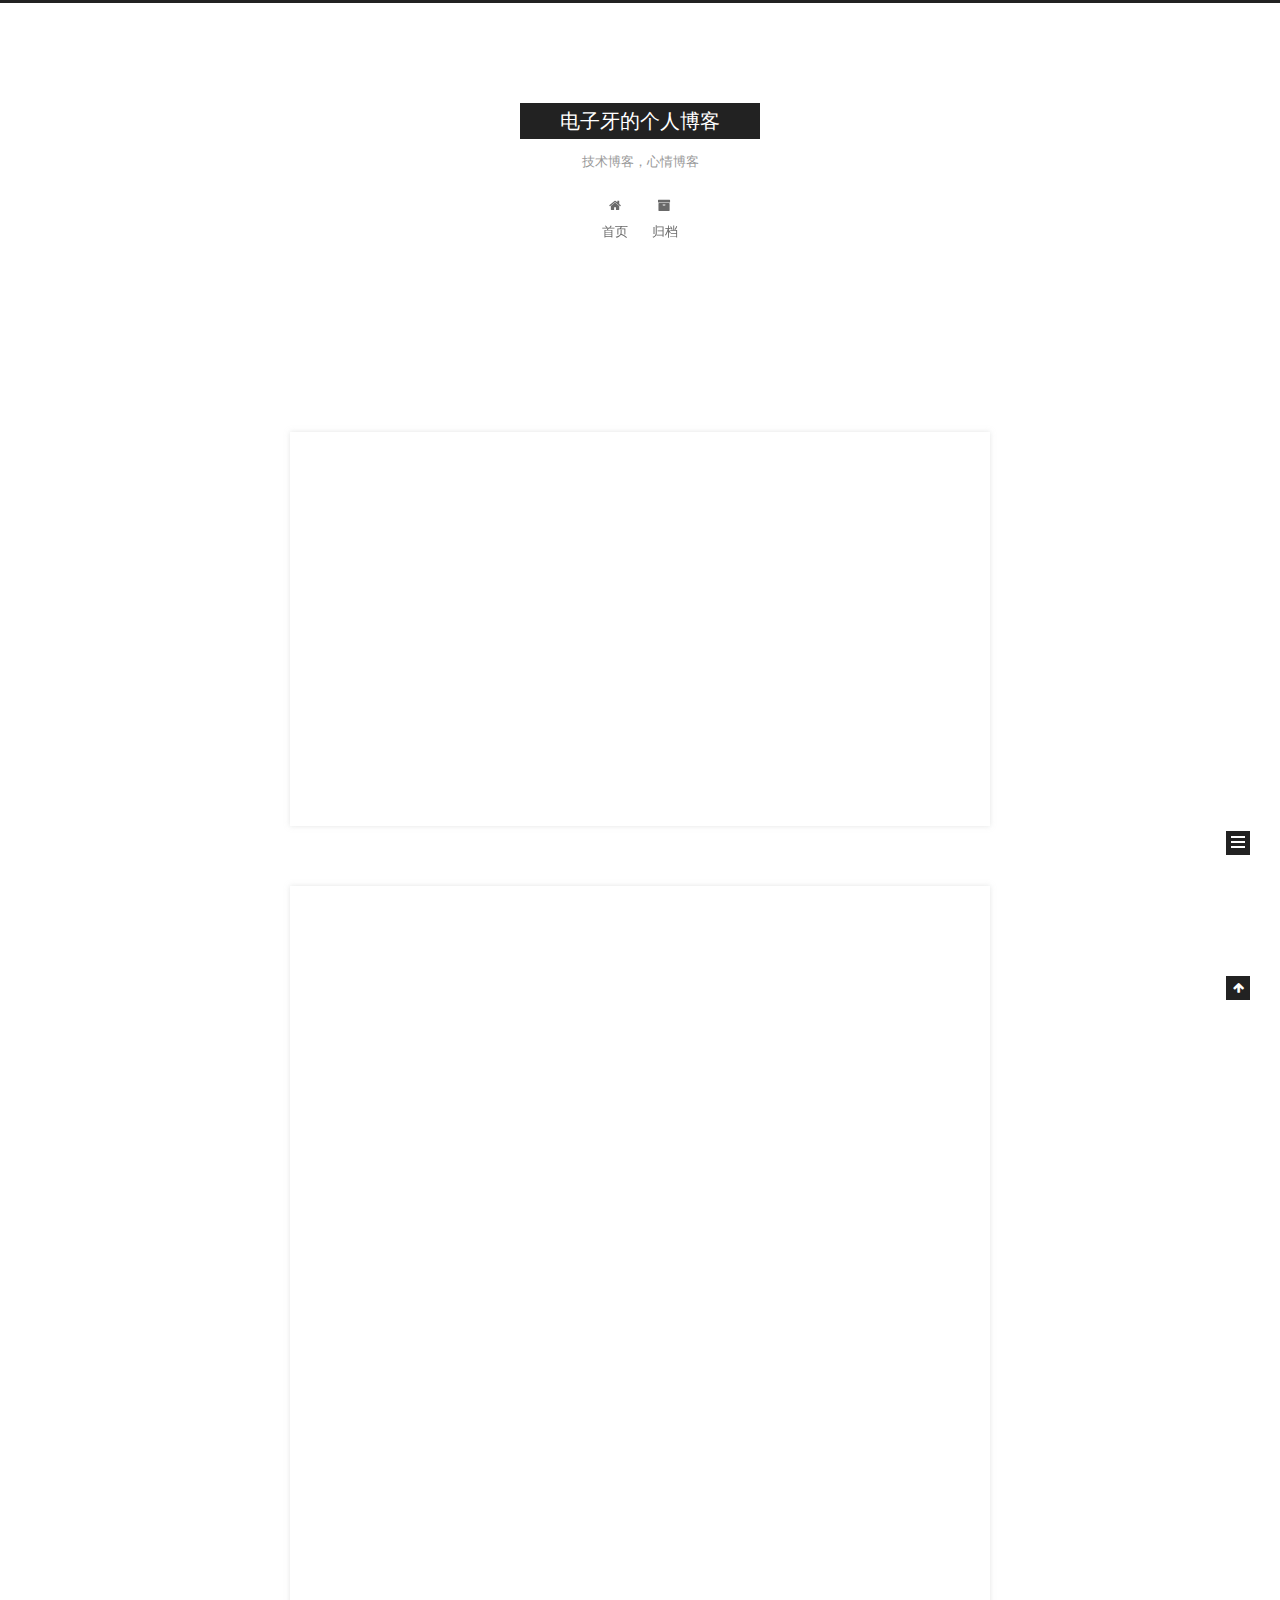
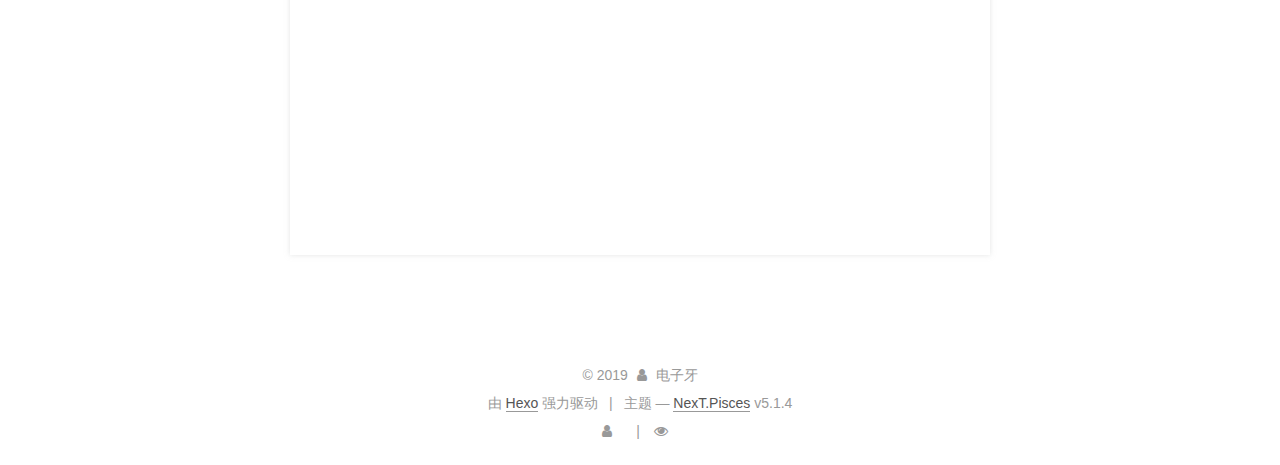
==== commit ad253446: "Site updated: 2019-10-15 16:29:59" ====
--- a/index.html
+++ b/index.html
@@ -200,26 +200,6 @@
         </li>
       
         
-        <li class="menu-item menu-item-tags">
-          <a href="/tags/" rel="section">
-            
-              <i class="menu-item-icon fa fa-fw fa-tags"></i> <br>
-            
-            标签
-          </a>
-        </li>
-      
-        
-        <li class="menu-item menu-item-categories">
-          <a href="/categories/" rel="section">
-            
-              <i class="menu-item-icon fa fa-fw fa-th"></i> <br>
-            
-            分类
-          </a>
-        </li>
-      
-        
         <li class="menu-item menu-item-archives">
           <a href="/archives/" rel="section">
             
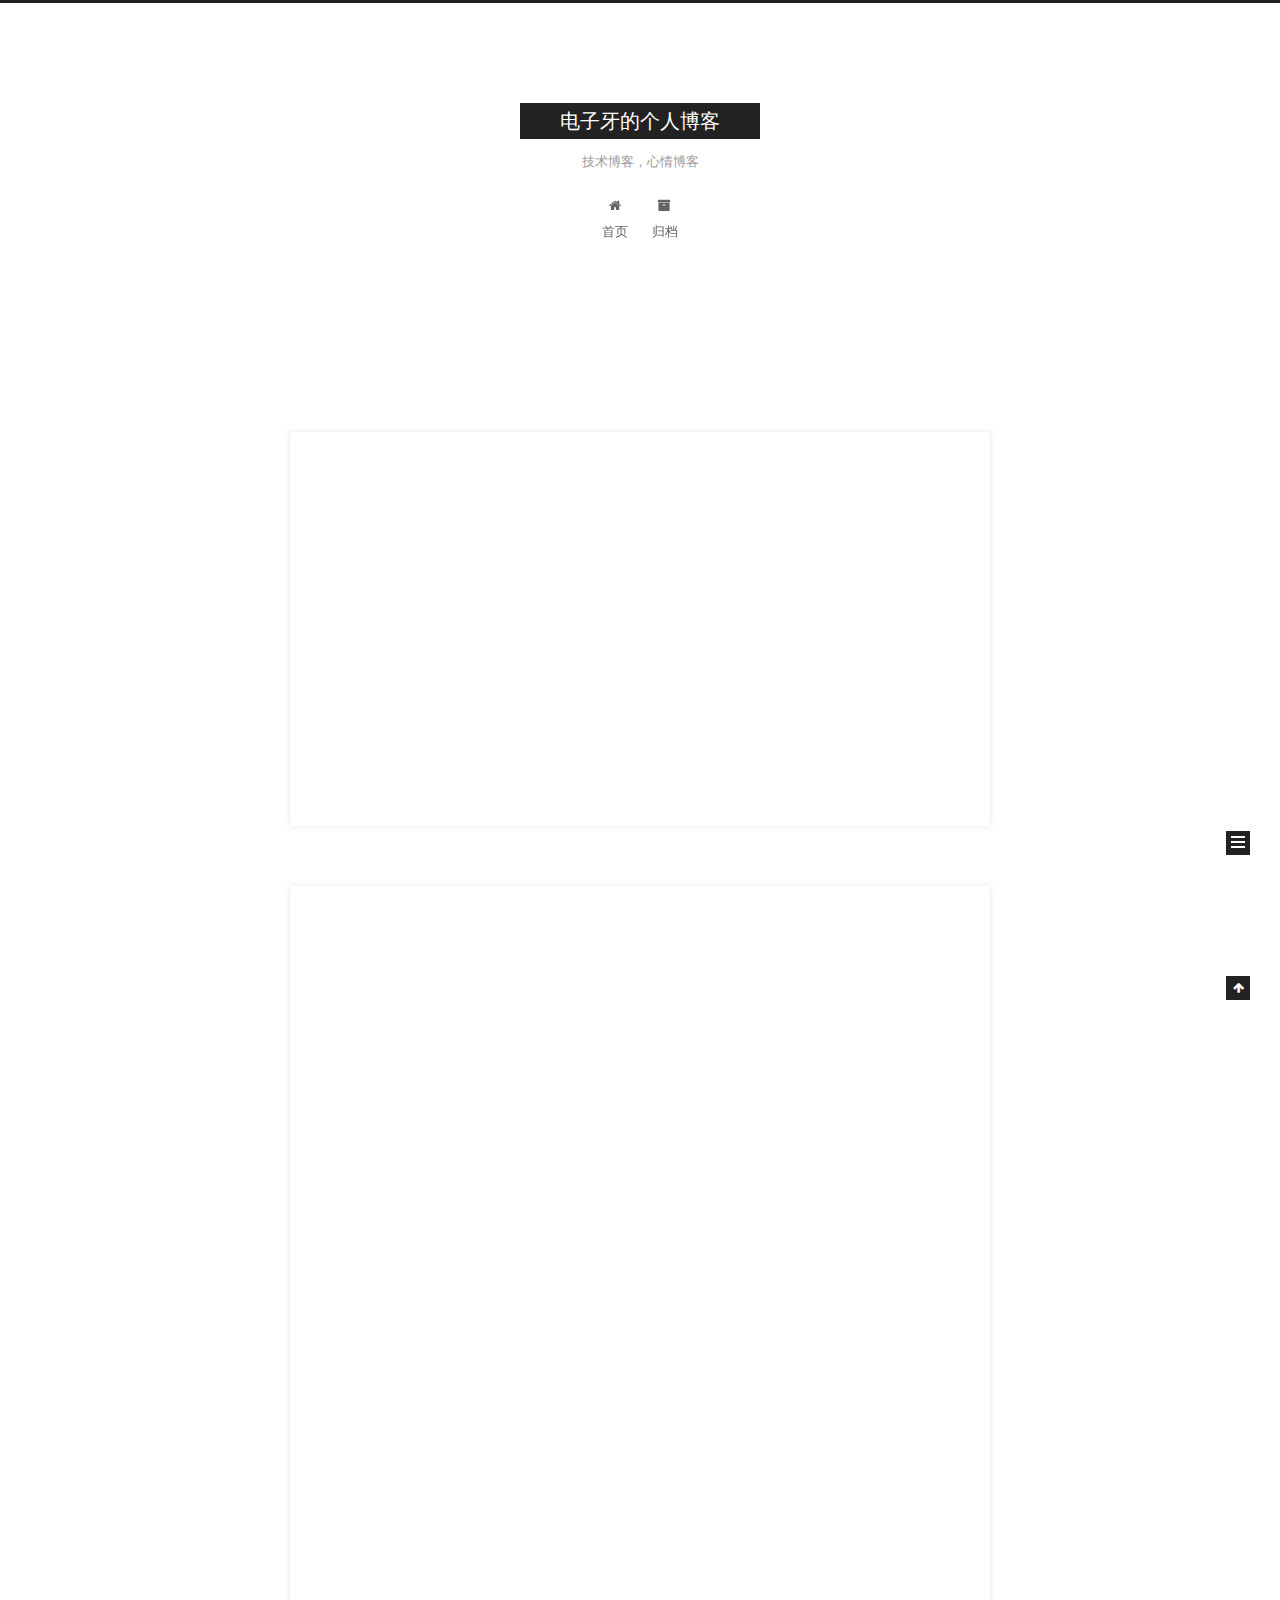
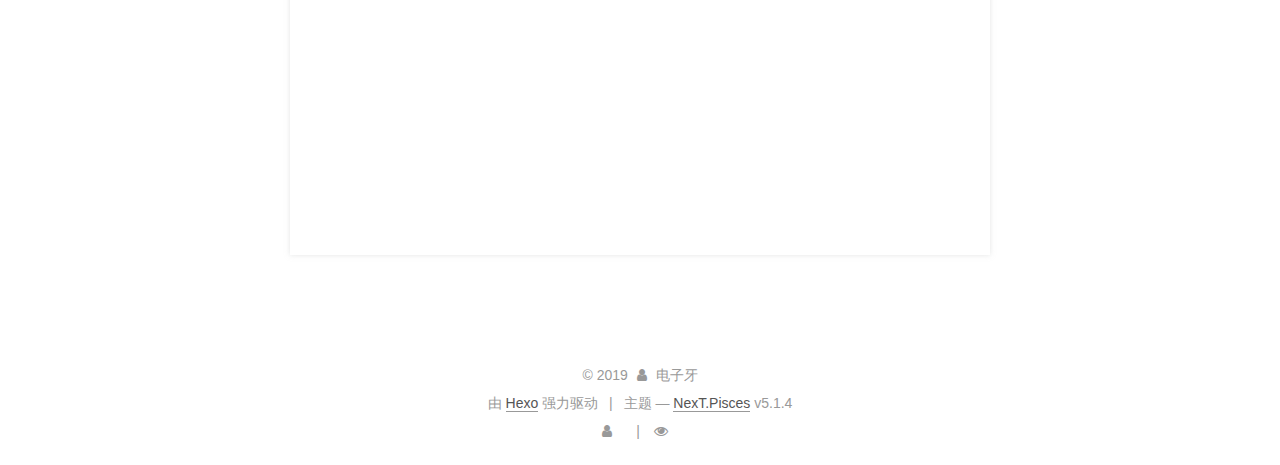
==== commit e39a9e86: "Site updated: 2019-10-15 16:31:23" ====
--- a/index.html
+++ b/index.html
@@ -247,7 +247,7 @@
     <span hidden itemprop="author" itemscope itemtype="http://schema.org/Person">
       <meta itemprop="name" content="电子牙">
       <meta itemprop="description" content>
-      <meta itemprop="image" content="https://czwgogo.github.io/images/v2-ee72897f5a89834c889dc884445c29df_hd.jpg">
+      <meta itemprop="image" content="/images/avatar.gif">
     </span>
 
     <span hidden itemprop="publisher" itemscope itemtype="http://schema.org/Organization">
@@ -367,7 +367,7 @@
     <span hidden itemprop="author" itemscope itemtype="http://schema.org/Person">
       <meta itemprop="name" content="电子牙">
       <meta itemprop="description" content>
-      <meta itemprop="image" content="https://czwgogo.github.io/images/v2-ee72897f5a89834c889dc884445c29df_hd.jpg">
+      <meta itemprop="image" content="/images/avatar.gif">
     </span>
 
     <span hidden itemprop="publisher" itemscope itemtype="http://schema.org/Organization">
@@ -516,8 +516,6 @@
         <div class="site-overview">
           <div class="site-author motion-element" itemprop="author" itemscope itemtype="http://schema.org/Person">
             
-              <img class="site-author-image" itemprop="image" src="https://czwgogo.github.io/images/v2-ee72897f5a89834c889dc884445c29df_hd.jpg" alt="电子牙">
-            
               <p class="site-author-name" itemprop="name">电子牙</p>
               <p class="site-description motion-element" itemprop="description">技术博客，心情博客</p>
           </div>
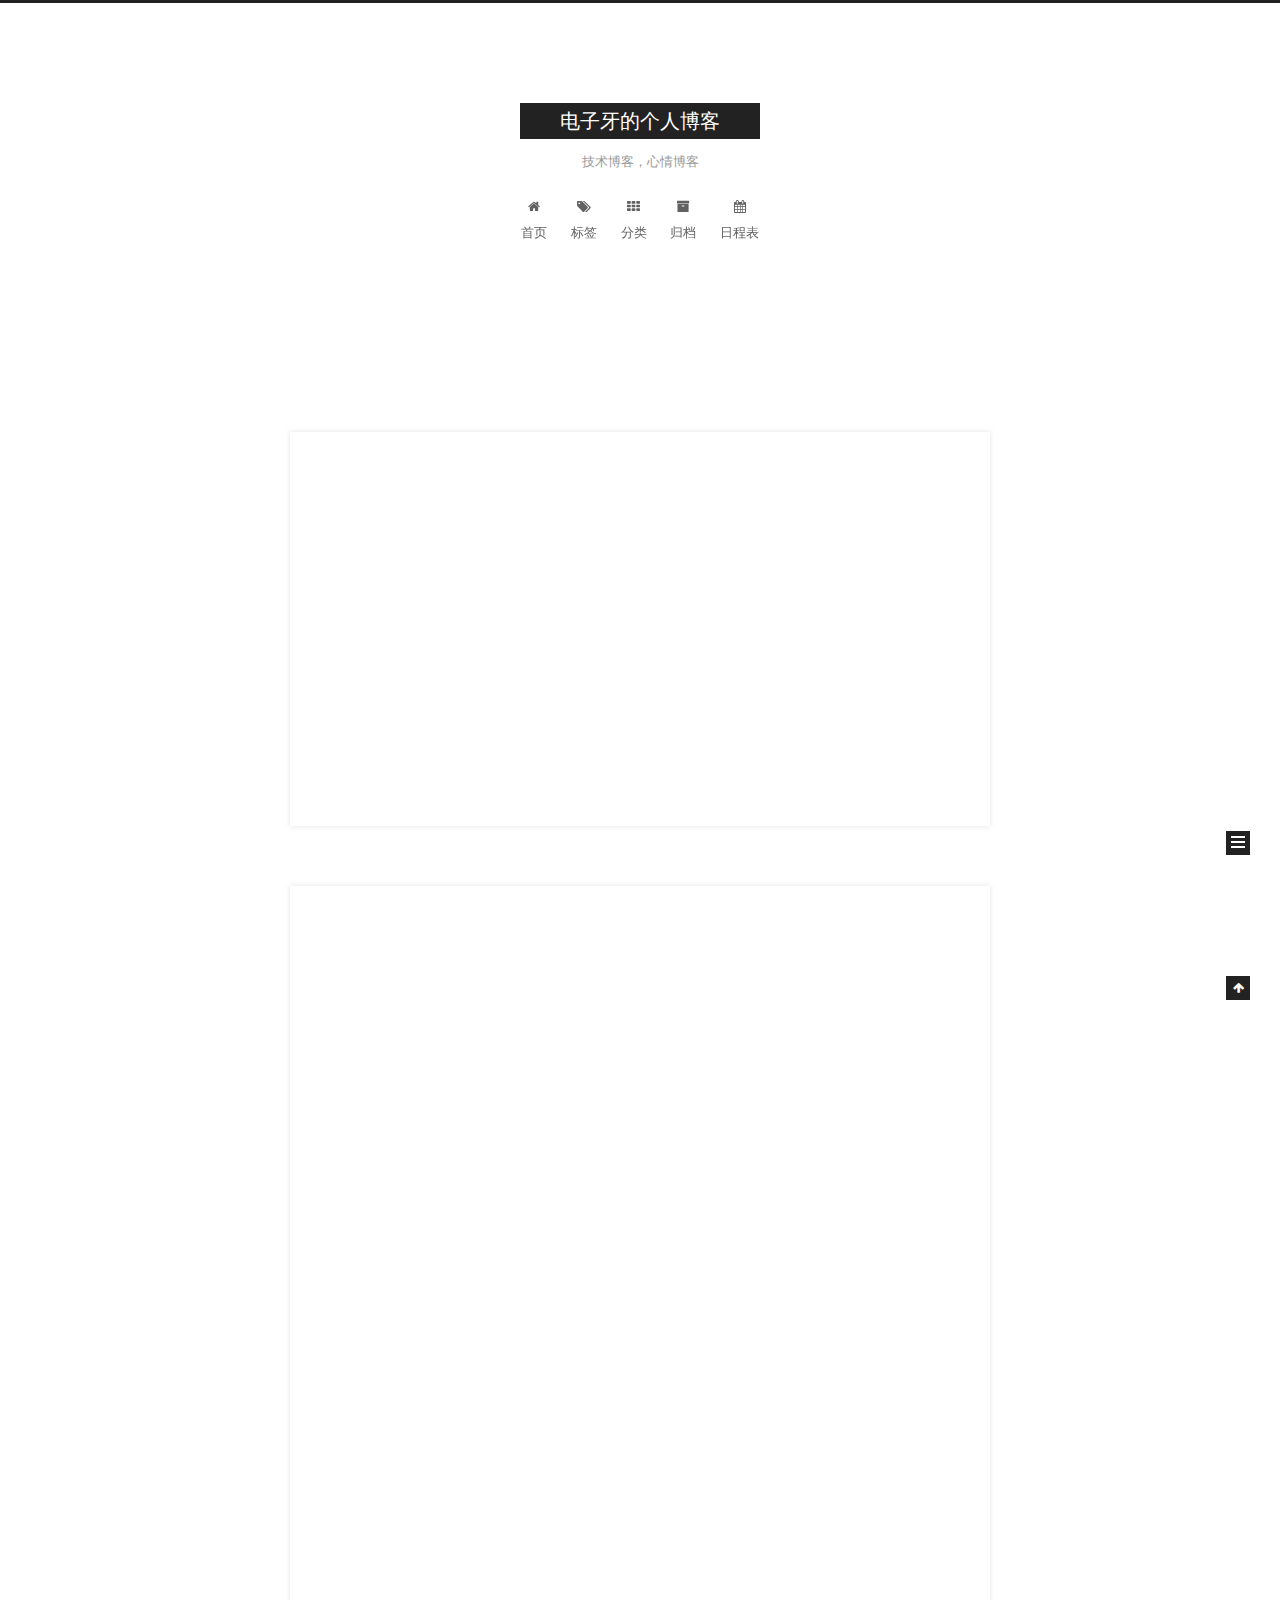
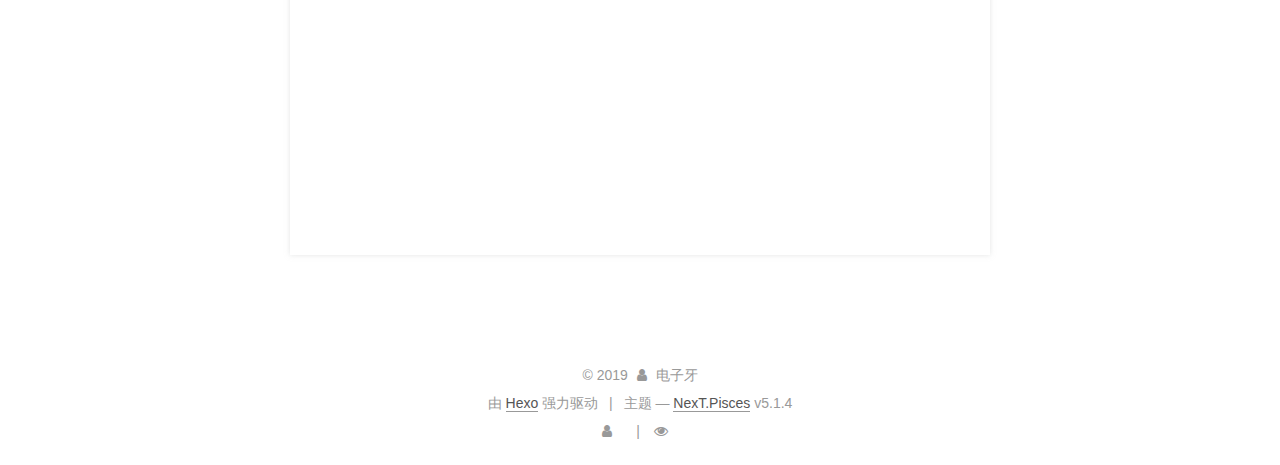
==== commit dc1d9003: "Site updated: 2019-10-15 16:36:44" ====
--- a/index.html
+++ b/index.html
@@ -200,12 +200,42 @@
         </li>
       
         
+        <li class="menu-item menu-item-tags">
+          <a href="/tags/" rel="section">
+            
+              <i class="menu-item-icon fa fa-fw fa-tags"></i> <br>
+            
+            标签
+          </a>
+        </li>
+      
+        
+        <li class="menu-item menu-item-categories">
+          <a href="/categories/" rel="section">
+            
+              <i class="menu-item-icon fa fa-fw fa-th"></i> <br>
+            
+            分类
+          </a>
+        </li>
+      
+        
         <li class="menu-item menu-item-archives">
           <a href="/archives/" rel="section">
             
               <i class="menu-item-icon fa fa-fw fa-archive"></i> <br>
             
             归档
+          </a>
+        </li>
+      
+        
+        <li class="menu-item menu-item-schedule">
+          <a href="/schedule/" rel="section">
+            
+              <i class="menu-item-icon fa fa-fw fa-calendar"></i> <br>
+            
+            日程表
           </a>
         </li>
       
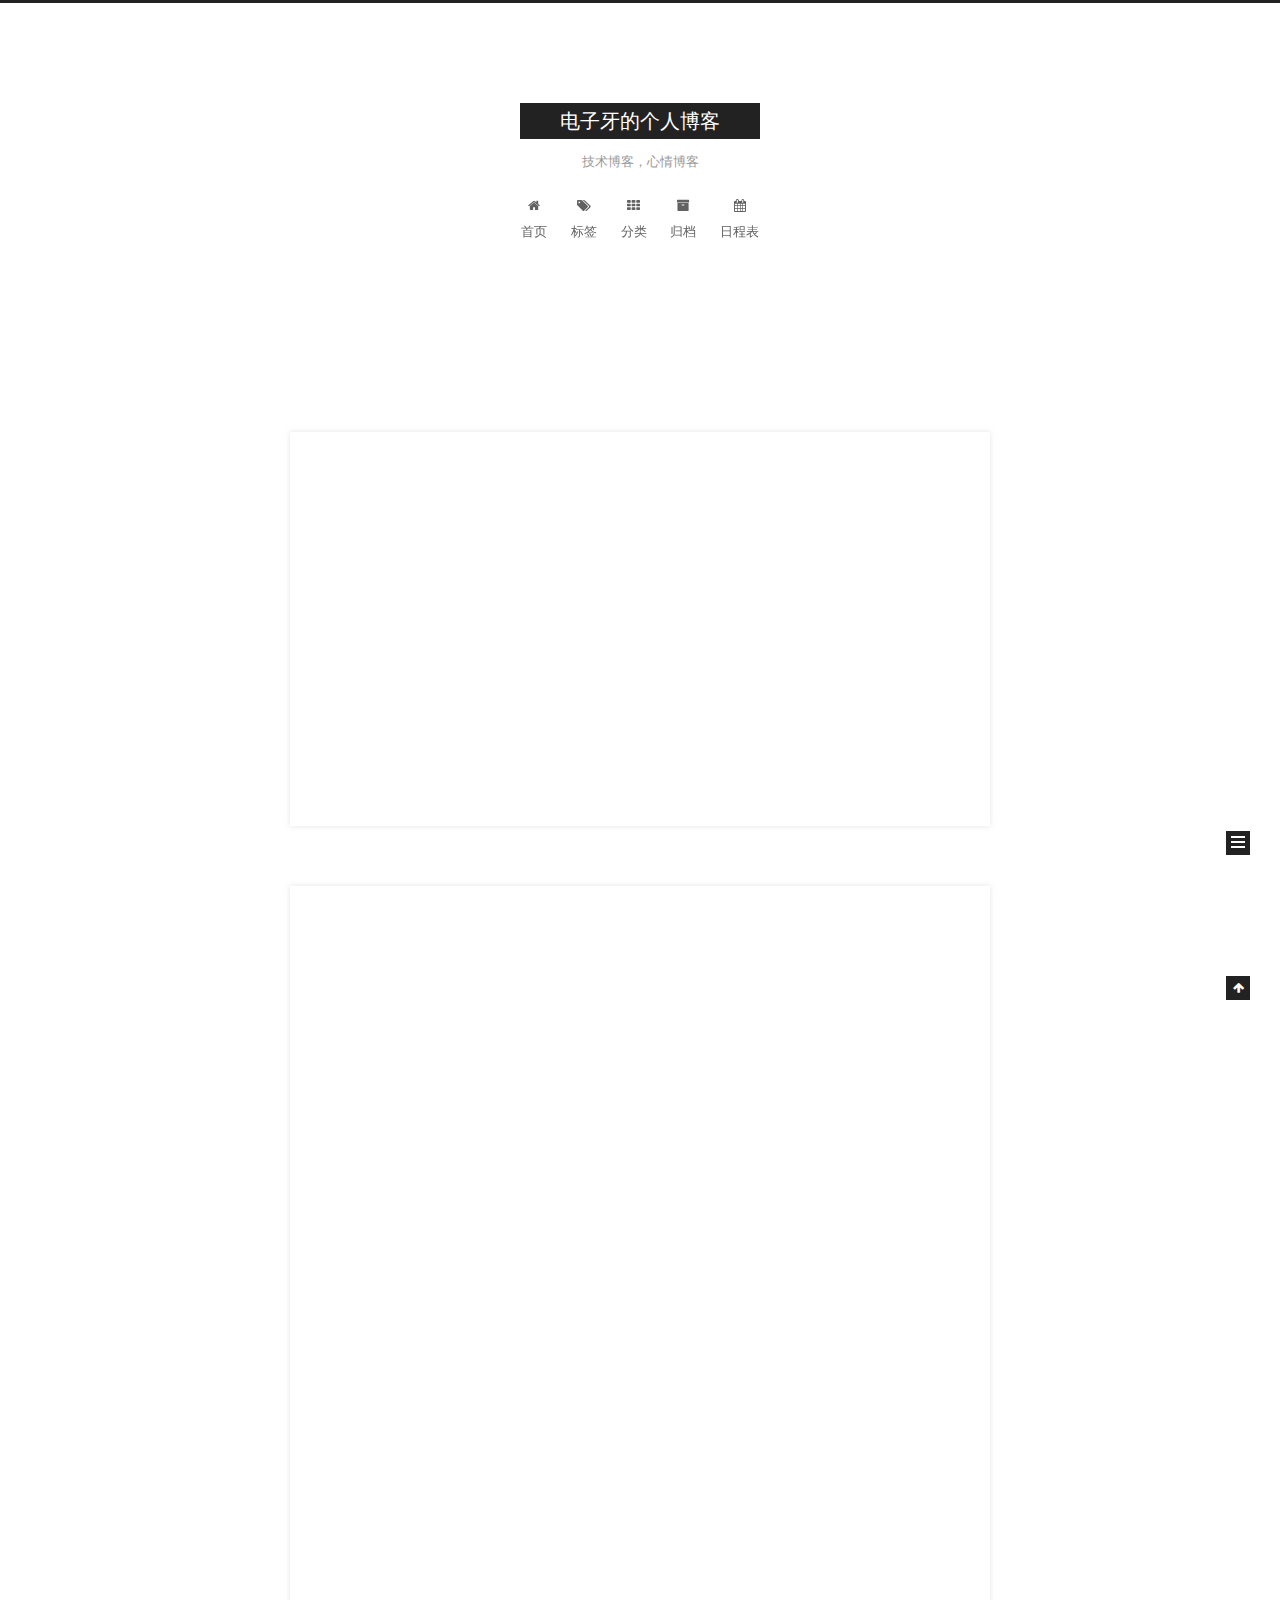
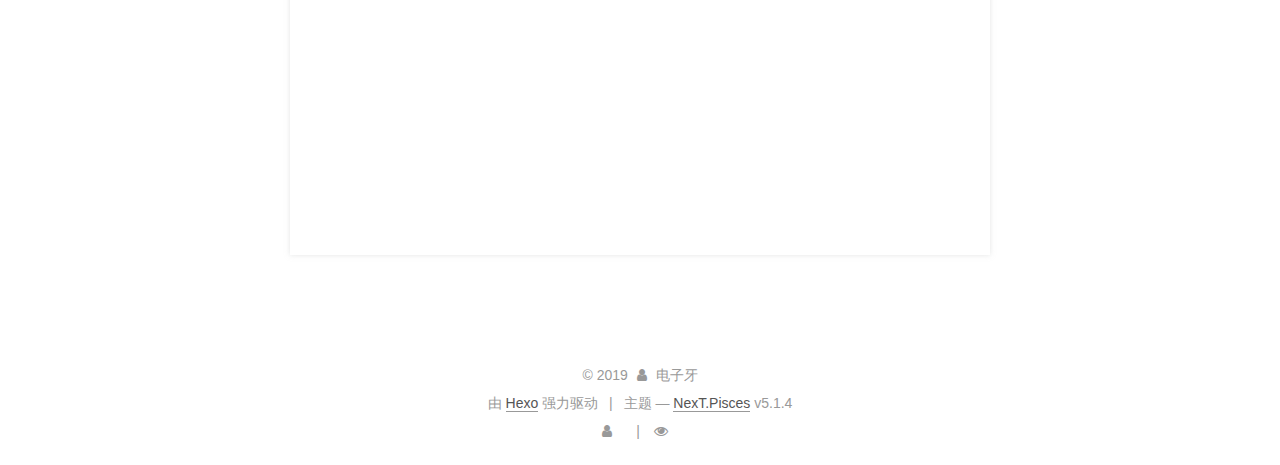
==== commit 66869513: "Site updated: 2019-10-15 16:45:24" ====
--- a/index.html
+++ b/index.html
@@ -277,7 +277,7 @@
     <span hidden itemprop="author" itemscope itemtype="http://schema.org/Person">
       <meta itemprop="name" content="电子牙">
       <meta itemprop="description" content>
-      <meta itemprop="image" content="/images/avatar.gif">
+      <meta itemprop="image" content="https://czwgogo.github.io/messi.jpg">
     </span>
 
     <span hidden itemprop="publisher" itemscope itemtype="http://schema.org/Organization">
@@ -397,7 +397,7 @@
     <span hidden itemprop="author" itemscope itemtype="http://schema.org/Person">
       <meta itemprop="name" content="电子牙">
       <meta itemprop="description" content>
-      <meta itemprop="image" content="/images/avatar.gif">
+      <meta itemprop="image" content="https://czwgogo.github.io/messi.jpg">
     </span>
 
     <span hidden itemprop="publisher" itemscope itemtype="http://schema.org/Organization">
@@ -546,6 +546,8 @@
         <div class="site-overview">
           <div class="site-author motion-element" itemprop="author" itemscope itemtype="http://schema.org/Person">
             
+              <img class="site-author-image" itemprop="image" src="https://czwgogo.github.io/messi.jpg" alt="电子牙">
+            
               <p class="site-author-name" itemprop="name">电子牙</p>
               <p class="site-description motion-element" itemprop="description">技术博客，心情博客</p>
           </div>
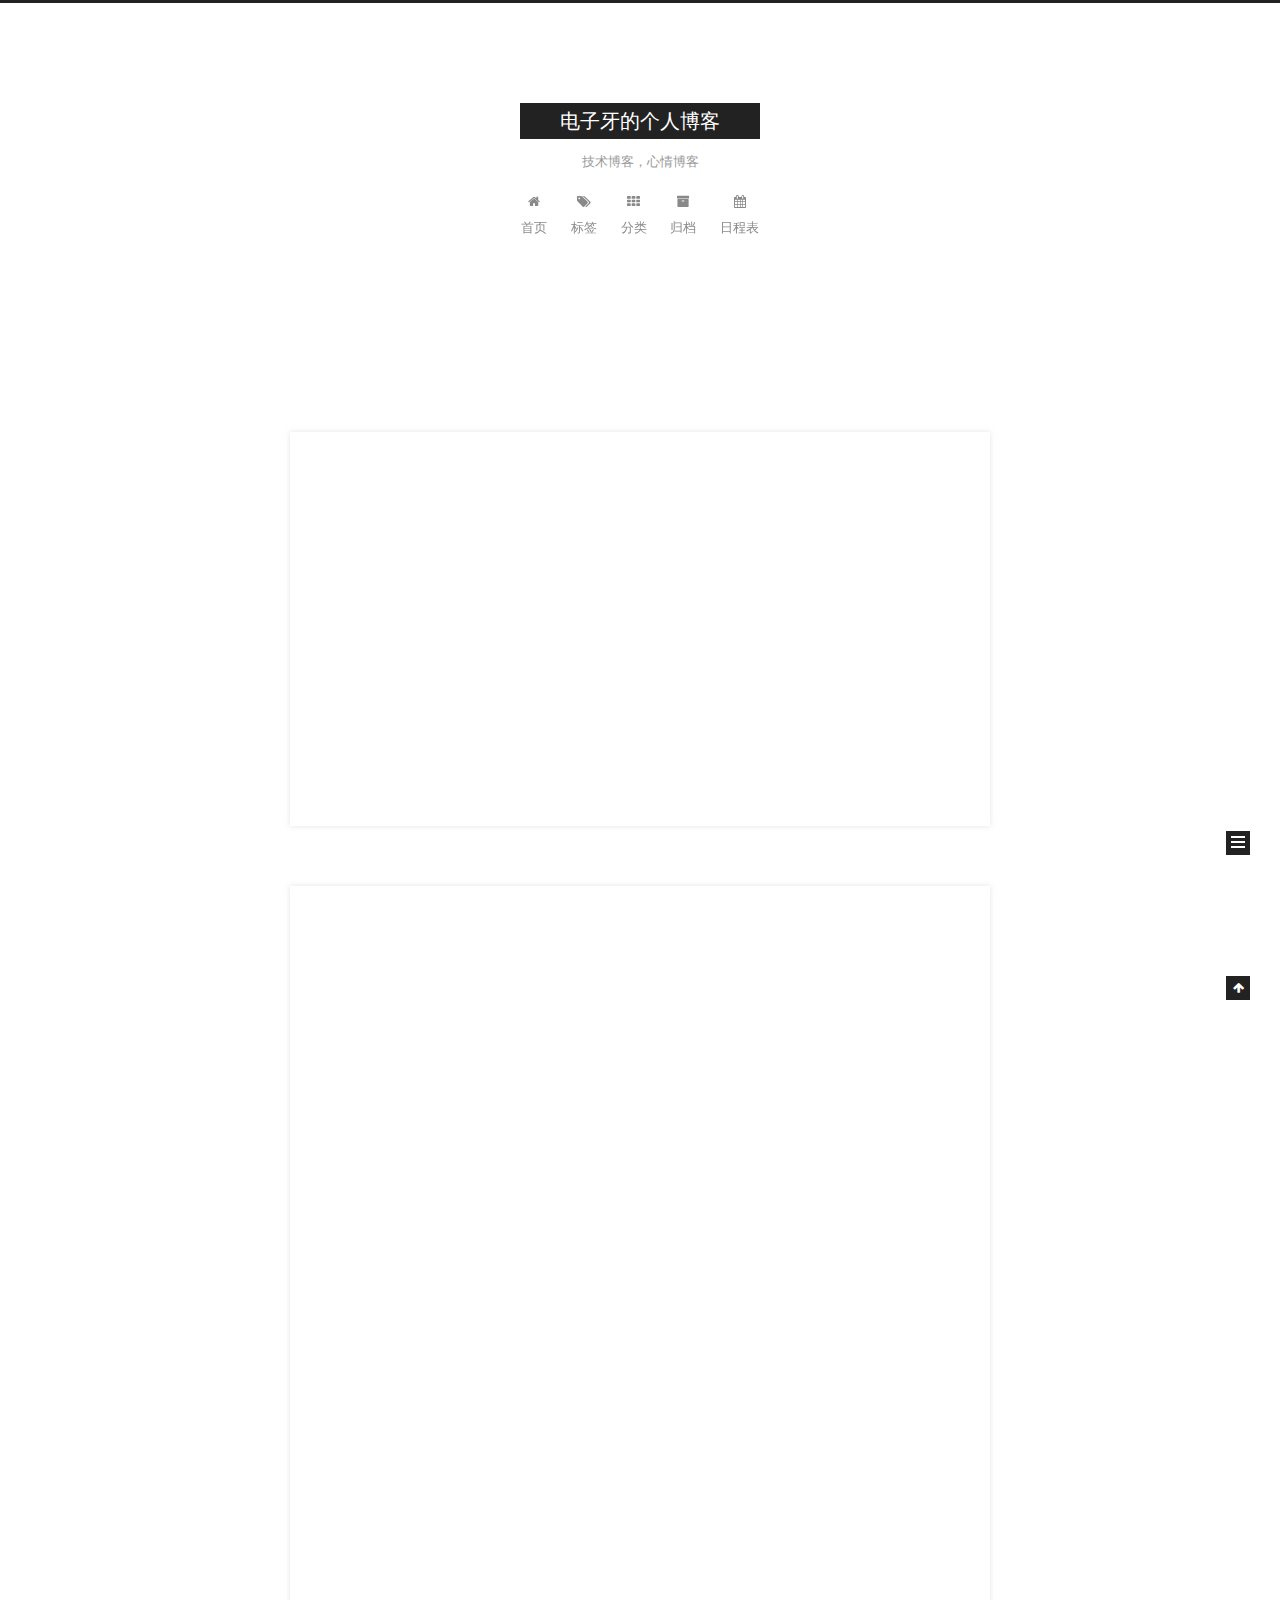
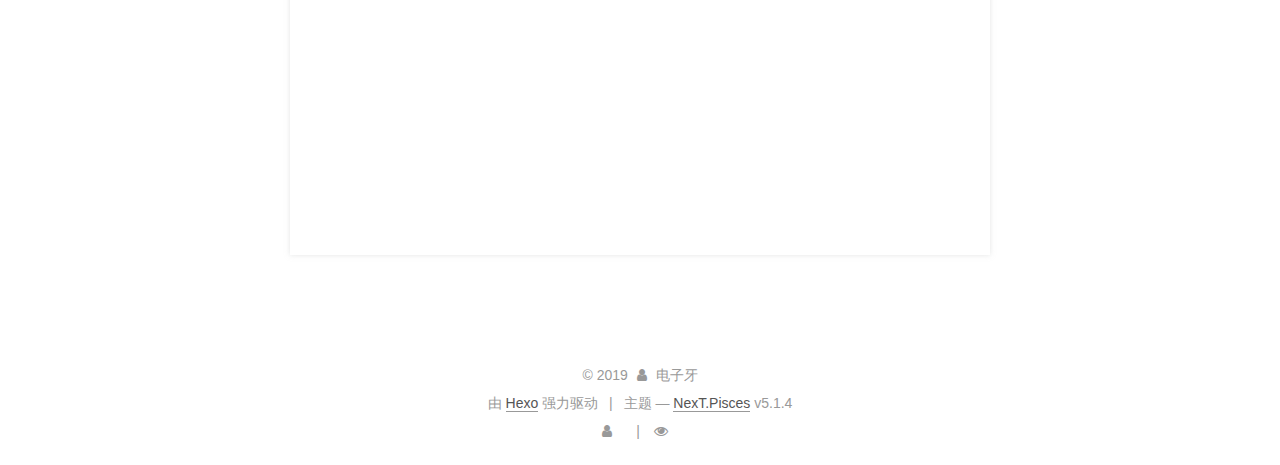
==== commit 6b1f3048: "Site updated: 2019-10-15 16:56:41" ====
--- a/index.html
+++ b/index.html
@@ -277,7 +277,7 @@
     <span hidden itemprop="author" itemscope itemtype="http://schema.org/Person">
       <meta itemprop="name" content="电子牙">
       <meta itemprop="description" content>
-      <meta itemprop="image" content="https://czwgogo.github.io/messi.jpg">
+      <meta itemprop="image" content="/images/messi.jpg">
     </span>
 
     <span hidden itemprop="publisher" itemscope itemtype="http://schema.org/Organization">
@@ -397,7 +397,7 @@
     <span hidden itemprop="author" itemscope itemtype="http://schema.org/Person">
       <meta itemprop="name" content="电子牙">
       <meta itemprop="description" content>
-      <meta itemprop="image" content="https://czwgogo.github.io/messi.jpg">
+      <meta itemprop="image" content="/images/messi.jpg">
     </span>
 
     <span hidden itemprop="publisher" itemscope itemtype="http://schema.org/Organization">
@@ -546,7 +546,7 @@
         <div class="site-overview">
           <div class="site-author motion-element" itemprop="author" itemscope itemtype="http://schema.org/Person">
             
-              <img class="site-author-image" itemprop="image" src="https://czwgogo.github.io/messi.jpg" alt="电子牙">
+              <img class="site-author-image" itemprop="image" src="/images/messi.jpg" alt="电子牙">
             
               <p class="site-author-name" itemprop="name">电子牙</p>
               <p class="site-description motion-element" itemprop="description">技术博客，心情博客</p>
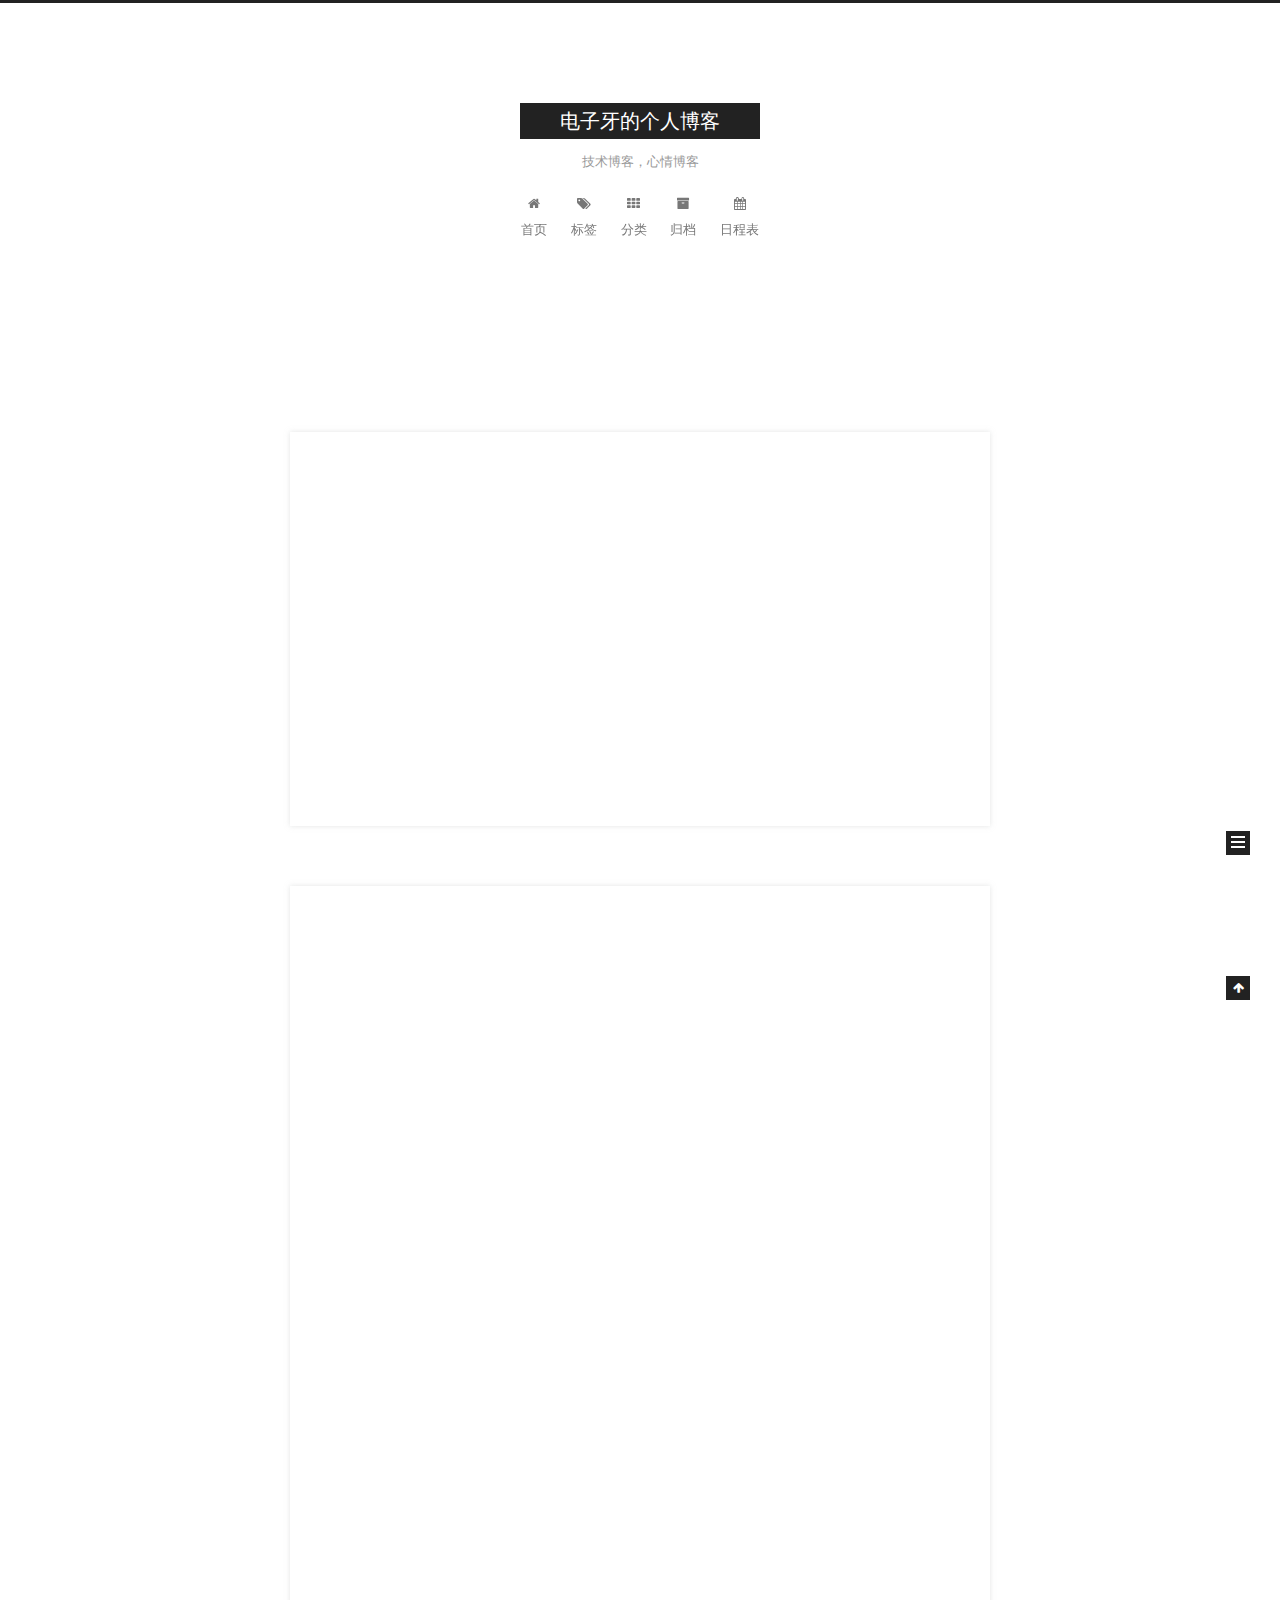
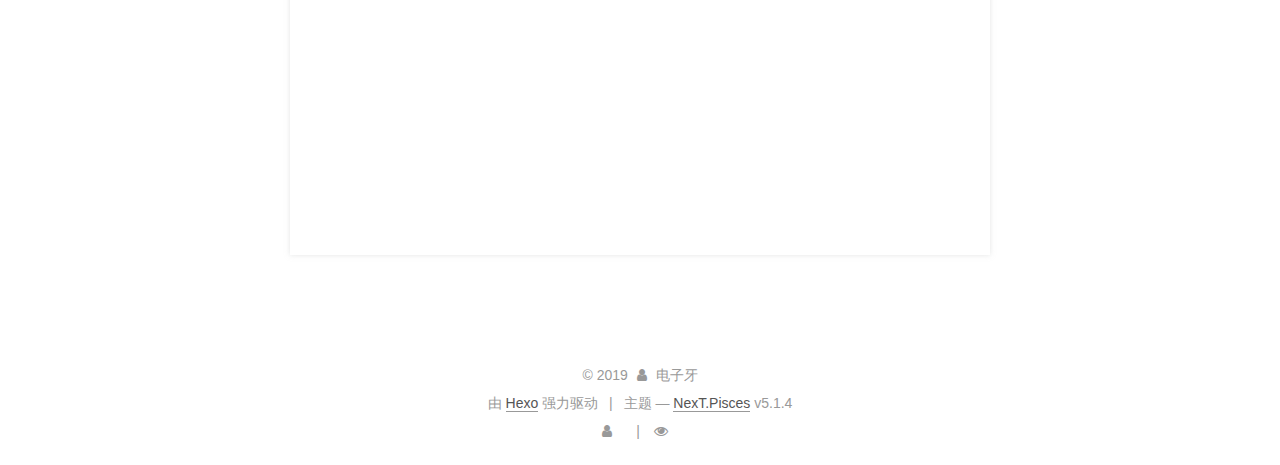
==== commit faff179c: "Site updated: 2019-10-15 17:01:32" ====
--- a/index.html
+++ b/index.html
@@ -277,7 +277,7 @@
     <span hidden itemprop="author" itemscope itemtype="http://schema.org/Person">
       <meta itemprop="name" content="电子牙">
       <meta itemprop="description" content>
-      <meta itemprop="image" content="/images/messi.jpg">
+      <meta itemprop="image" content="/images/messi.png">
     </span>
 
     <span hidden itemprop="publisher" itemscope itemtype="http://schema.org/Organization">
@@ -397,7 +397,7 @@
     <span hidden itemprop="author" itemscope itemtype="http://schema.org/Person">
       <meta itemprop="name" content="电子牙">
       <meta itemprop="description" content>
-      <meta itemprop="image" content="/images/messi.jpg">
+      <meta itemprop="image" content="/images/messi.png">
     </span>
 
     <span hidden itemprop="publisher" itemscope itemtype="http://schema.org/Organization">
@@ -546,7 +546,7 @@
         <div class="site-overview">
           <div class="site-author motion-element" itemprop="author" itemscope itemtype="http://schema.org/Person">
             
-              <img class="site-author-image" itemprop="image" src="/images/messi.jpg" alt="电子牙">
+              <img class="site-author-image" itemprop="image" src="/images/messi.png" alt="电子牙">
             
               <p class="site-author-name" itemprop="name">电子牙</p>
               <p class="site-description motion-element" itemprop="description">技术博客，心情博客</p>
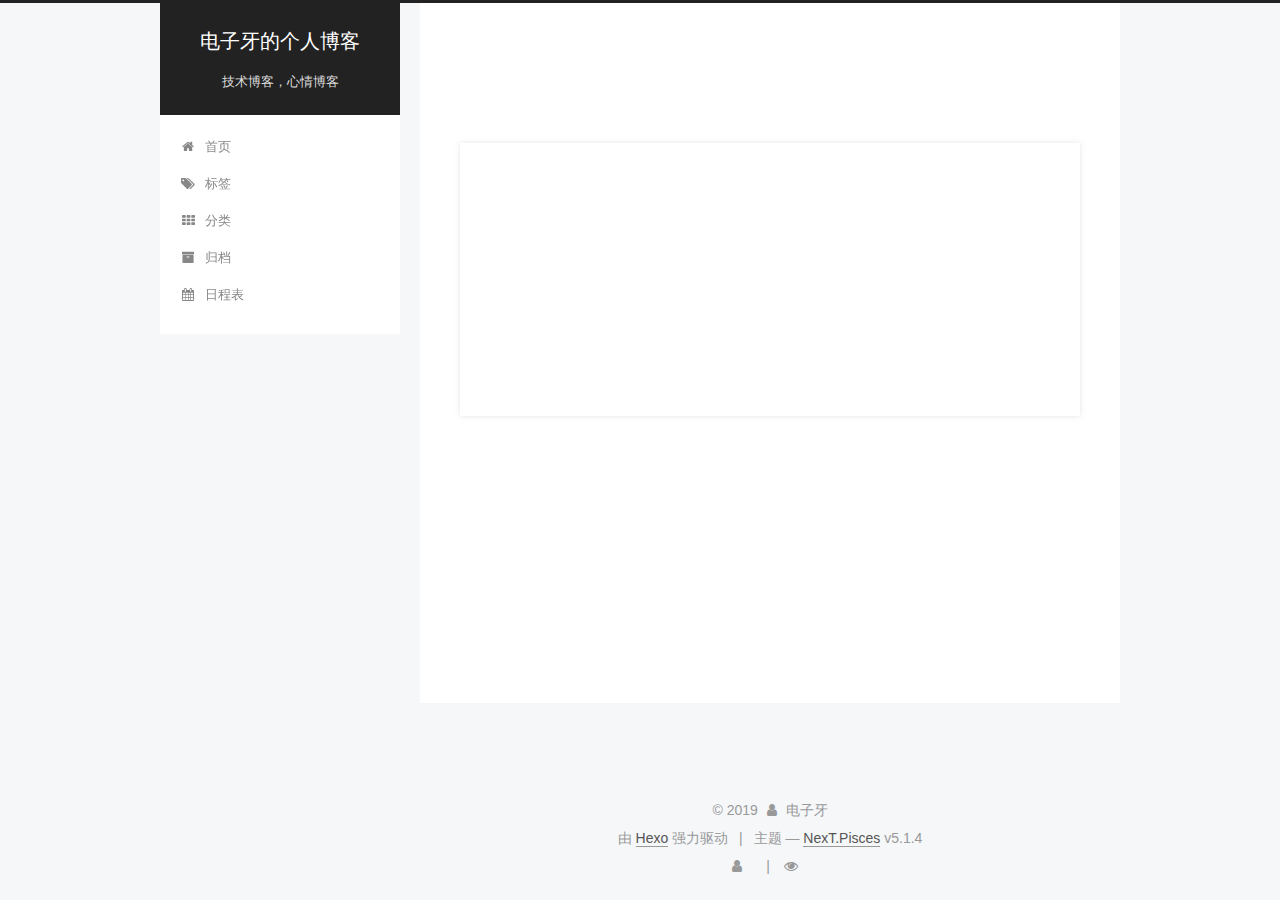
==== commit 1950a7ad: "Site updated: 2019-10-15 17:07:44" ====
--- a/index.html
+++ b/index.html
@@ -379,138 +379,6 @@
 
 
     
-      
-
-  
-
-  
-  
-  
-
-  <article class="post post-type-normal" itemscope itemtype="http://schema.org/Article">
-  
-  
-  
-  <div class="post-block">
-    <link itemprop="mainEntityOfPage" href="http://CZWGOGO.github.io/2019/10/15/hello-world/">
-
-    <span hidden itemprop="author" itemscope itemtype="http://schema.org/Person">
-      <meta itemprop="name" content="电子牙">
-      <meta itemprop="description" content>
-      <meta itemprop="image" content="/images/messi.png">
-    </span>
-
-    <span hidden itemprop="publisher" itemscope itemtype="http://schema.org/Organization">
-      <meta itemprop="name" content="电子牙的个人博客">
-    </span>
-
-    
-      <header class="post-header">
-
-        
-        
-          <h1 class="post-title" itemprop="name headline">
-                
-                <a class="post-title-link" href="/2019/10/15/hello-world/" itemprop="url">Hello World</a></h1>
-        
-
-        <div class="post-meta">
-          <span class="post-time">
-            
-              <span class="post-meta-item-icon">
-                <i class="fa fa-calendar-o"></i>
-              </span>
-              
-                <span class="post-meta-item-text">发表于</span>
-              
-              <time title="创建于" itemprop="dateCreated datePublished" datetime="2019-10-15T14:33:45+08:00">
-                2019-10-15
-              </time>
-            
-
-            
-
-            
-          </span>
-
-          
-
-          
-            
-          
-
-          
-          
-
-          
-
-          
-
-          
-
-        </div>
-      </header>
-    
-
-    
-    
-    
-    <div class="post-body" itemprop="articleBody">
-
-      
-      
-
-      
-        
-          
-            <p>Welcome to <a href="https://hexo.io/" target="_blank" rel="noopener">Hexo</a>! This is your very first post. Check <a href="https://hexo.io/docs/" target="_blank" rel="noopener">documentation</a> for more info. If you get any problems when using Hexo, you can find the answer in <a href="https://hexo.io/docs/troubleshooting.html" target="_blank" rel="noopener">troubleshooting</a> or you can ask me on <a href="https://github.com/hexojs/hexo/issues" target="_blank" rel="noopener">GitHub</a>.</p>
-<h2 id="Quick-Start"><a href="#Quick-Start" class="headerlink" title="Quick Start"></a>Quick Start</h2><h3 id="Create-a-new-post"><a href="#Create-a-new-post" class="headerlink" title="Create a new post"></a>Create a new post</h3><figure class="highlight bash"><table><tr><td class="gutter"><pre><span class="line">1</span><br></pre></td><td class="code"><pre><span class="line">$ hexo new <span class="string">"My New Post"</span></span><br></pre></td></tr></table></figure>
-
-<p>More info: <a href="https://hexo.io/docs/writing.html" target="_blank" rel="noopener">Writing</a></p>
-<h3 id="Run-server"><a href="#Run-server" class="headerlink" title="Run server"></a>Run server</h3><figure class="highlight bash"><table><tr><td class="gutter"><pre><span class="line">1</span><br></pre></td><td class="code"><pre><span class="line">$ hexo server</span><br></pre></td></tr></table></figure>
-
-<p>More info: <a href="https://hexo.io/docs/server.html" target="_blank" rel="noopener">Server</a></p>
-<h3 id="Generate-static-files"><a href="#Generate-static-files" class="headerlink" title="Generate static files"></a>Generate static files</h3><figure class="highlight bash"><table><tr><td class="gutter"><pre><span class="line">1</span><br></pre></td><td class="code"><pre><span class="line">$ hexo generate</span><br></pre></td></tr></table></figure>
-
-<p>More info: <a href="https://hexo.io/docs/generating.html" target="_blank" rel="noopener">Generating</a></p>
-<h3 id="Deploy-to-remote-sites"><a href="#Deploy-to-remote-sites" class="headerlink" title="Deploy to remote sites"></a>Deploy to remote sites</h3><figure class="highlight bash"><table><tr><td class="gutter"><pre><span class="line">1</span><br></pre></td><td class="code"><pre><span class="line">$ hexo deploy</span><br></pre></td></tr></table></figure>
-
-<p>More info: <a href="https://hexo.io/docs/deployment.html" target="_blank" rel="noopener">Deployment</a></p>
-
-          
-        
-      
-    </div>
-    
-    
-    
-
-    
-
-    
-
-    
-
-    <footer class="post-footer">
-      
-
-      
-
-      
-
-      
-      
-        <div class="post-eof"></div>
-      
-    </footer>
-  </div>
-  
-  
-  
-  </article>
-
-
-    
   </section>
 
   
@@ -559,7 +427,7 @@
               
                 <a href="/archives/">
               
-                  <span class="site-state-item-count">2</span>
+                  <span class="site-state-item-count">1</span>
                   <span class="site-state-item-name">日志</span>
                 </a>
               </div>
--- a/css/main.css
+++ b/css/main.css
@@ -189,7 +189,7 @@
   font-size: 14px;
   line-height: 2;
   color: #555;
-  background: #fff;
+  background: #f5f7f9;
 }
 @media (max-width: 767px) {
   body {
@@ -653,8 +653,8 @@
 @media (min-width: 992px) {
   .full-image.full-image.full-image.full-image {
     max-width: none;
-    width: 110%;
-    margin: 25px -5%;
+    width: 118%;
+    margin: 0 -9%;
   }
 }
 .blockquote-center,
@@ -940,11 +940,11 @@
   display: inline-block;
   padding: 0 20px;
   font-size: 14px;
-  color: #fff;
-  background: #222;
-  border: 2px solid #222;
+  color: #555;
+  background: #fff;
+  border: 2px solid #555;
   text-decoration: none;
-  border-radius: 0;
+  border-radius: 2px;
   transition-property: background-color;
   transition-duration: 0.2s;
   transition-timing-function: ease-in-out;
@@ -953,8 +953,8 @@
 }
 .btn:hover {
   border-color: #222;
-  color: #222;
-  background: #fff;
+  color: #fff;
+  background: #222;
 }
 .btn +.btn {
   margin: 0 0 8px 8px;
@@ -1066,7 +1066,7 @@
   width: 24px;
   background: #222;
   font-size: 12px;
-  opacity: 1;
+  opacity: 0.6;
   color: #fff;
   cursor: pointer;
   text-align: center;
@@ -1087,7 +1087,7 @@
   }
 }
 .back-to-top.back-to-top-on {
-  bottom: 19px;
+  bottom: 30px;
 }
 .header {
   background: transparent;
@@ -1136,7 +1136,7 @@
 .site-subtitle {
   margin-top: 10px;
   font-size: 13px;
-  color: #999;
+  color: #ddd;
 }
 .use-motion .brand {
   opacity: 0;
@@ -1209,7 +1209,8 @@
   transition-timing-function: ease-in-out;
   transition-delay: 0s;
 }
-.menu .menu-item a:hover {
+.menu .menu-item a:hover,
+.menu-item-active a {
   border-bottom-color: #222;
 }
 .menu .menu-item .fa {
@@ -1738,20 +1739,20 @@
   display: block;
   margin: 0 auto;
   padding: 2px;
-  max-width: 96px;
+  max-width: 120px;
   height: auto;
-  border: 2px solid #333;
+  border: 1px solid #eee;
 }
 .site-author-name {
-  margin: 5px 0 0;
+  margin: 0;
   text-align: center;
-  color: #f5f5f5;
-  font-weight: normal;
+  color: #222;
+  font-weight: 600;
 }
 .site-description {
-  margin-top: 5px;
+  margin-top: 0;
   text-align: center;
-  font-size: 14px;
+  font-size: 13px;
   color: #999;
 }
 .site-state {
@@ -1763,7 +1764,7 @@
 .site-state-item {
   display: inline-block;
   padding: 0 15px;
-  border-left: 1px solid #333;
+  border-left: 1px solid #eee;
 }
 .site-state-item:first-child {
   border-left: none;
@@ -1776,11 +1777,11 @@
   text-align: center;
   color: inherit;
   font-weight: 600;
-  font-size: 18px;
+  font-size: 16px;
 }
 .site-state-item-name {
   font-size: 13px;
-  color: inherit;
+  color: #999;
 }
 .feed-link {
   margin-top: 20px;
@@ -1822,7 +1823,7 @@
   width: 4px;
   height: 4px;
   border-radius: 50%;
-  background: #c6c4a4;
+  background: #ff2fd1;
 }
 .links-of-blogroll {
   font-size: 13px;
@@ -1860,7 +1861,7 @@
   color: #555;
 }
 .sidebar-nav li:hover {
-  color: #f5f5f5;
+  color: #fc6423;
 }
 .page-post-detail .sidebar-nav-toc {
   padding: 0 5px;
@@ -1869,11 +1870,11 @@
   margin-left: 10px;
 }
 .sidebar-nav .sidebar-nav-active {
-  color: #87daff;
-  border-bottom-color: #87daff;
+  color: #fc6423;
+  border-bottom-color: #fc6423;
 }
 .sidebar-nav .sidebar-nav-active:hover {
-  color: #87daff;
+  color: #fc6423;
 }
 .sidebar-panel {
   display: none;
@@ -1906,12 +1907,12 @@
   transition-timing-function: ease-in-out;
   transition-delay: 0s;
   transition-property: all;
-  color: #999;
-  border-bottom-color: #555;
+  color: #666;
+  border-bottom-color: #ccc;
 }
 .post-toc ol a:hover {
-  color: #ccc;
-  border-bottom-color: #ccc;
+  color: #000;
+  border-bottom-color: #000;
 }
 .post-toc .nav-item {
   overflow: hidden;
@@ -1933,14 +1934,14 @@
   display: block;
 }
 .post-toc .nav .active > a {
-  color: #87daff;
-  border-bottom-color: #87daff;
+  color: #fc6423;
+  border-bottom-color: #fc6423;
 }
 .post-toc .nav .active-current > a {
-  color: #87daff;
+  color: #fc6423;
 }
 .post-toc .nav .active-current > a:hover {
-  color: #87daff;
+  color: #fc6423;
 }
 .footer {
   font-size: 14px;
@@ -2345,6 +2346,16 @@
   transform: translate(-50%, -50%);
   color: #ccc;
 }
+@media (min-width: 768px) and (max-width: 991px) {
+  .busuanzi-count {
+    width: auto;
+  }
+}
+@media (max-width: 767px) {
+  .busuanzi-count {
+    width: auto;
+  }
+}
 .site-uv,
 .site-pv,
 .page-pv {
@@ -2580,85 +2591,405 @@
   }
 }
 .page-post-detail .sidebar-toggle-line {
-  background: #87daff;
+  background: #fc6423;
 }
 .page-post-detail .comments {
   overflow: hidden;
 }
-@media (max-width: 767px) {
-  .header-inner,
-  .container .main-inner,
+.header {
+  position: relative;
+  margin: 0 auto;
+  width: 960px;
+}
+@media (min-width: 768px) and (max-width: 991px) {
+  .header {
+    width: auto;
+  }
+}
+@media (max-width: 767px) {
+  .header {
+    width: auto;
+  }
+}
+.header-inner {
+  position: absolute;
+  top: 0;
+  overflow: hidden;
+  padding: 0;
+  width: 240px;
+  background: #fff;
+  box-shadow: initial;
+  border-radius: initial;
+}
+@media (min-width: 1600px) {
+  .container .header-inner {
+    width: 240px;
+  }
+}
+@media (min-width: 768px) and (max-width: 991px) {
+  .header-inner {
+    position: relative;
+    width: auto;
+    border-radius: initial;
+  }
+}
+@media (max-width: 767px) {
+  .header-inner {
+    position: relative;
+    width: auto;
+    border-radius: initial;
+  }
+}
+.main:before,
+.main:after {
+  content: " ";
+  display: table;
+}
+.main:after {
+  clear: both;
+}
+@media (min-width: 768px) and (max-width: 991px) {
+  .main {
+    padding-bottom: 100px;
+  }
+}
+@media (max-width: 767px) {
+  .main {
+    padding-bottom: 100px;
+  }
+}
+.container .main-inner {
+  width: 960px;
+}
+@media (min-width: 768px) and (max-width: 991px) {
+  .container .main-inner {
+    width: auto;
+  }
+}
+@media (max-width: 767px) {
+  .container .main-inner {
+    width: auto;
+  }
+}
+.content-wrap {
+  float: right;
+  box-sizing: border-box;
+  padding: 40px;
+  width: 700px;
+  background: #fff;
+  min-height: 700px;
+  box-shadow: initial;
+  border-radius: initial;
+}
+@media (min-width: 768px) and (max-width: 991px) {
+  .content-wrap {
+    width: 100%;
+    padding: 20px;
+    border-radius: initial;
+  }
+}
+@media (max-width: 767px) {
+  .content-wrap {
+    width: 100%;
+    padding: 20px;
+    min-height: auto;
+    border-radius: initial;
+  }
+}
+.sidebar {
+  position: static;
+  float: left;
+  margin-top: 300px;
+  width: 240px;
+  background: #f5f7f9;
+  box-shadow: none;
+}
+@media (min-width: 768px) and (max-width: 991px) {
+  .sidebar {
+    display: none;
+  }
+}
+@media (max-width: 767px) {
+  .sidebar {
+    display: none;
+  }
+}
+.sidebar-toggle {
+  display: none;
+}
+.footer-inner {
+  width: 960px;
+  padding-left: 260px;
+}
+@media (min-width: 768px) and (max-width: 991px) {
   .footer-inner {
     width: auto;
-  }
-}
-embed {
-  display: block;
-  margin: 0px auto 25px auto;
-}
-.custom-logo .site-meta-headline {
-  text-align: center;
-}
-.custom-logo .brand {
+    padding-left: 0 !important;
+    padding-right: 0 !important;
+  }
+}
+@media (max-width: 767px) {
+  .footer-inner {
+    width: auto;
+    padding-left: 0 !important;
+    padding-right: 0 !important;
+  }
+}
+.sidebar-position-right .header-inner {
+  right: 0;
+}
+.sidebar-position-right .content-wrap {
+  float: left;
+}
+.sidebar-position-right .sidebar {
+  float: right;
+}
+.sidebar-position-right .footer-inner {
+  padding-left: 0;
+  padding-right: 260px;
+}
+.site-brand-wrapper {
+  position: relative;
+}
+.site-meta {
+  padding: 20px 0;
+  color: #fff;
+  background: #222;
+}
+@media (min-width: 768px) and (max-width: 991px) {
+  .site-meta {
+    box-shadow: 0 0 16px rgba(0,0,0,0.5);
+  }
+}
+@media (max-width: 767px) {
+  .site-meta {
+    box-shadow: 0 0 16px rgba(0,0,0,0.5);
+  }
+}
+.brand {
+  padding: 0;
   background: none;
 }
-.custom-logo .site-title {
-  margin: 10px auto 0;
-  font-size: 24px;
-  color: #222;
-}
-.custom-logo .site-title a {
-  border: none;
-}
-.custom-logo-image {
-  margin: 0 auto;
-  padding: 5px;
-  max-width: 150px;
-  background: #fff;
-}
-@media (max-width: 767px) {
-  .site-nav {
-    position: absolute;
-    left: 0;
-    top: 52px;
-    margin: 0;
-    width: 100%;
-    padding: 0;
-    background: #fff;
-    border-bottom: 1px solid #ddd;
-    z-index: 1030;
-  }
-}
-@media (max-width: 767px) {
-  .menu {
-    text-align: left;
-  }
-}
-@media (max-width: 767px) {
-  .menu .menu-item {
-    display: block;
-    margin: 0 10px;
-    vertical-align: top;
-  }
-}
-@media (max-width: 767px) {
-  .menu .menu-item br {
-    display: none;
-  }
-}
-@media (max-width: 767px) {
-  .menu .menu-item a {
-    padding: 5px 10px;
-  }
-}
-.menu .menu-item .fa {
-  margin-right: 0;
+.brand:hover {
+  color: #fff;
+}
+.site-subtitle {
+  margin: 10px 10px 0;
+  font-weight: initial;
 }
 .site-search form {
   display: none;
 }
+.site-nav {
+  border-top: none;
+}
+@media (min-width: 768px) and (max-width: 991px) {
+  .site-nav {
+    display: none !important;
+  }
+}
+@media (min-width: 768px) and (max-width: 991px) {
+  .site-nav-on {
+    display: block !important;
+  }
+}
+.menu .menu-item {
+  display: block;
+  margin: 0;
+}
+.menu .menu-item a {
+  position: relative;
+  box-sizing: border-box;
+  padding: 5px 20px;
+  text-align: left;
+  line-height: inherit;
+  transition-property: background-color;
+  transition-duration: 0.2s;
+  transition-timing-function: ease-in-out;
+  transition-delay: 0s;
+}
+.menu .menu-item a:hover,
+.menu-item-active a {
+  background: #f9f9f9;
+  border-bottom-color: #fff;
+}
+.menu .menu-item br {
+  display: none;
+}
+.menu-item-active a:after {
+  content: " ";
+  position: absolute;
+  top: 50%;
+  margin-top: -3px;
+  right: 15px;
+  width: 6px;
+  height: 6px;
+  border-radius: 50%;
+  background-color: #bbb;
+}
+.btn-bar {
+  background-color: #fff;
+}
+.site-nav-toggle {
+  left: 20px;
+  top: 50%;
+  -webkit-transform: translateY(-50%);
+  -webkit-transform: translateY(-50%);
+  -moz-transform: translateY(-50%);
+  -ms-transform: translateY(-50%);
+  -o-transform: translateY(-50%);
+  transform: translateY(-50%);
+}
+@media (min-width: 768px) and (max-width: 991px) {
+  .site-nav-toggle {
+    display: block;
+  }
+}
+.use-motion .sidebar .motion-element {
+  opacity: 1;
+}
+.sidebar {
+  margin-left: -100%;
+  right: auto;
+  bottom: auto;
+  -webkit-transform: none;
+}
+.sidebar-inner {
+  box-sizing: border-box;
+  width: 240px;
+  color: #555;
+  background: #fff;
+  box-shadow: initial;
+  border-radius: initial;
+  opacity: 0;
+}
+.sidebar-inner.affix {
+  position: fixed;
+  top: 12px;
+}
+.sidebar-inner.affix-bottom {
+  position: absolute;
+}
+.site-overview {
+  text-align: left;
+}
+.site-author:before,
+.site-author:after {
+  content: " ";
+  display: table;
+}
+.site-author:after {
+  clear: both;
+}
+.sidebar a {
+  color: #555;
+}
+.sidebar a:hover {
+  color: #222;
+}
+.site-state-item {
+  padding: 0 10px;
+}
+.links-of-author-item a:before {
+  display: none;
+}
+.links-of-author-item a {
+  border-bottom: none;
+  text-decoration: underline;
+}
+.feed-link {
+  border-top: 1px dotted #ccc;
+  border-bottom: 1px dotted #ccc;
+  text-align: center;
+}
+.feed-link a {
+  display: block;
+  color: #fc6423;
+  border: none;
+}
+.feed-link a:hover {
+  background: none;
+  color: #e34603;
+}
+.feed-link a:hover i {
+  color: #e34603;
+}
+.links-of-author {
+  display: flex;
+  flex-wrap: wrap;
+  justify-content: center;
+}
+.links-of-author-item {
+  margin: 5px 0 0;
+  width: 50%;
+}
+.links-of-author-item a {
+  max-width: 216px;
+  box-sizing: border-box;
+  display: inline-block;
+  margin-right: 0;
+  margin-bottom: 0;
+  padding: 0 5px;
+  overflow: hidden;
+  white-space: nowrap;
+  text-overflow: ellipsis;
+}
+.links-of-author-item a {
+  display: block;
+  text-decoration: none;
+}
+.links-of-author-item a:hover {
+  border-radius: 4px;
+  background: #eee;
+}
+.links-of-author-item .fa {
+  margin-right: 2px;
+  font-size: 16px;
+}
+.links-of-author-item .fa-globe {
+  font-size: 15px;
+}
+.links-of-blogroll {
+  text-align: center;
+  margin-top: 20px;
+  padding: 3px 0 0;
+  border-top: 1px dotted #ccc;
+}
+.links-of-blogroll-title {
+  margin-top: 0;
+}
+.links-of-blogroll-item {
+  padding: 0;
+}
+.links-of-blogroll-inline:before,
+.links-of-blogroll-inline:after {
+  content: " ";
+  display: table;
+}
+.links-of-blogroll-inline:after {
+  clear: both;
+}
 .links-of-blogroll-inline .links-of-blogroll-item {
-  display: inline-block;
+  margin: 5px 0 0;
+  width: 50%;
+  display: inline-block;
+  width: unset;
+}
+.links-of-blogroll-inline .links-of-blogroll-item a {
+  max-width: 216px;
+  box-sizing: border-box;
+  display: inline-block;
+  margin-right: 0;
+  margin-bottom: 0;
+  padding: 0 5px;
+  overflow: hidden;
+  white-space: nowrap;
+  text-overflow: ellipsis;
+}
+@media (max-width: 767px) {
+  .post-body {
+    text-align: justify;
+  }
 }
 .post {
   margin-top: 60px;
